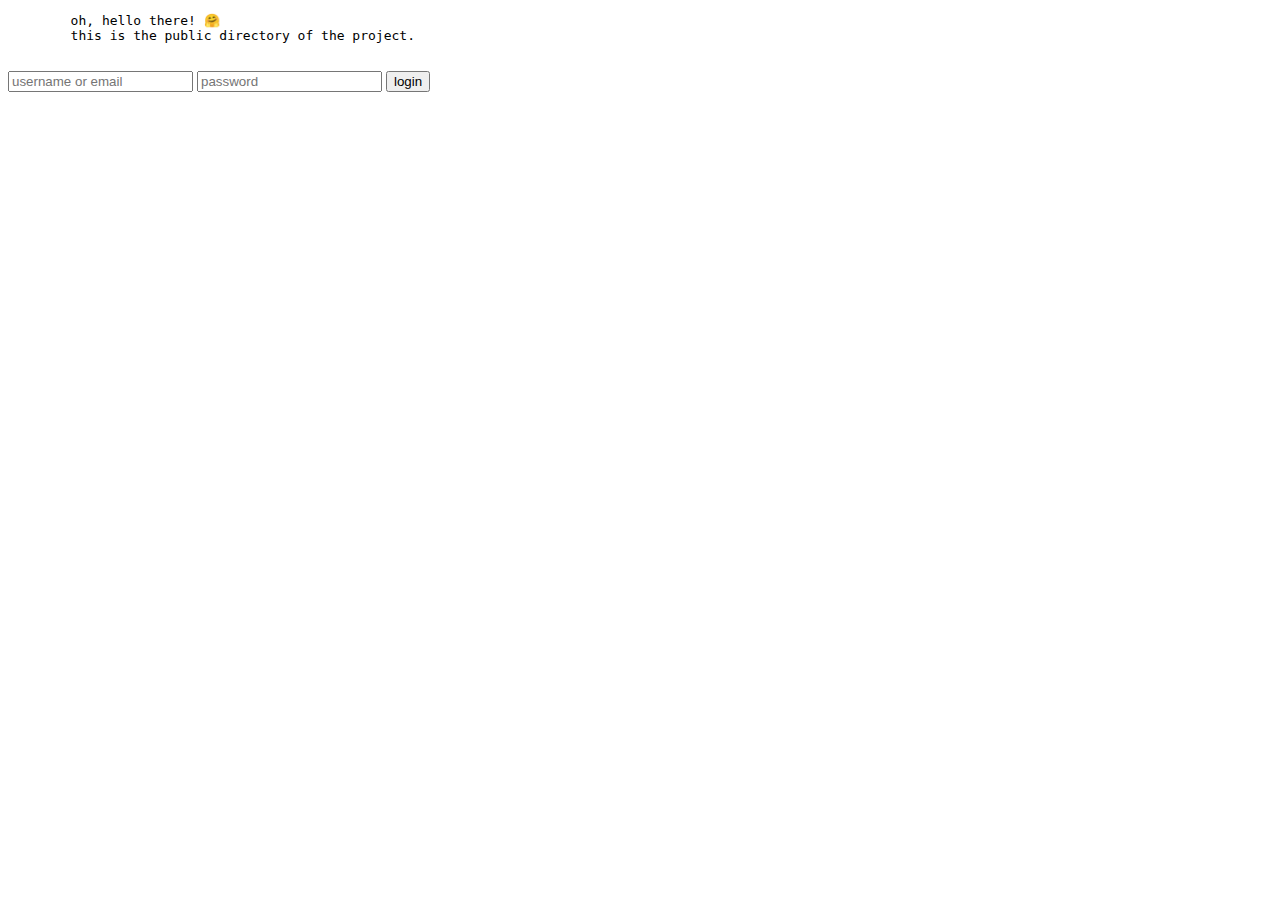
==== pb_public/index.html @ d9eabafe "login test" ====
<!DOCTYPE html>
<html lang="en">

<head>
    <meta charset="UTF-8">
    <meta name="viewport" content="width=device-width, initial-scale=1.0">
    <title>jst.dev</title>
</head>

<body>
    <pre>
        oh, hello there! 🤗
        this is the public directory of the project.
    </pre>
    <form action="/api/collections/users/auth-with-password" method="POST">
        <input type="text" name="identity" placeholder="username or email">
        <input type="password" name="password" placeholder="password">
        <button type="submit">login</button>
    </form>
</body>

</html>
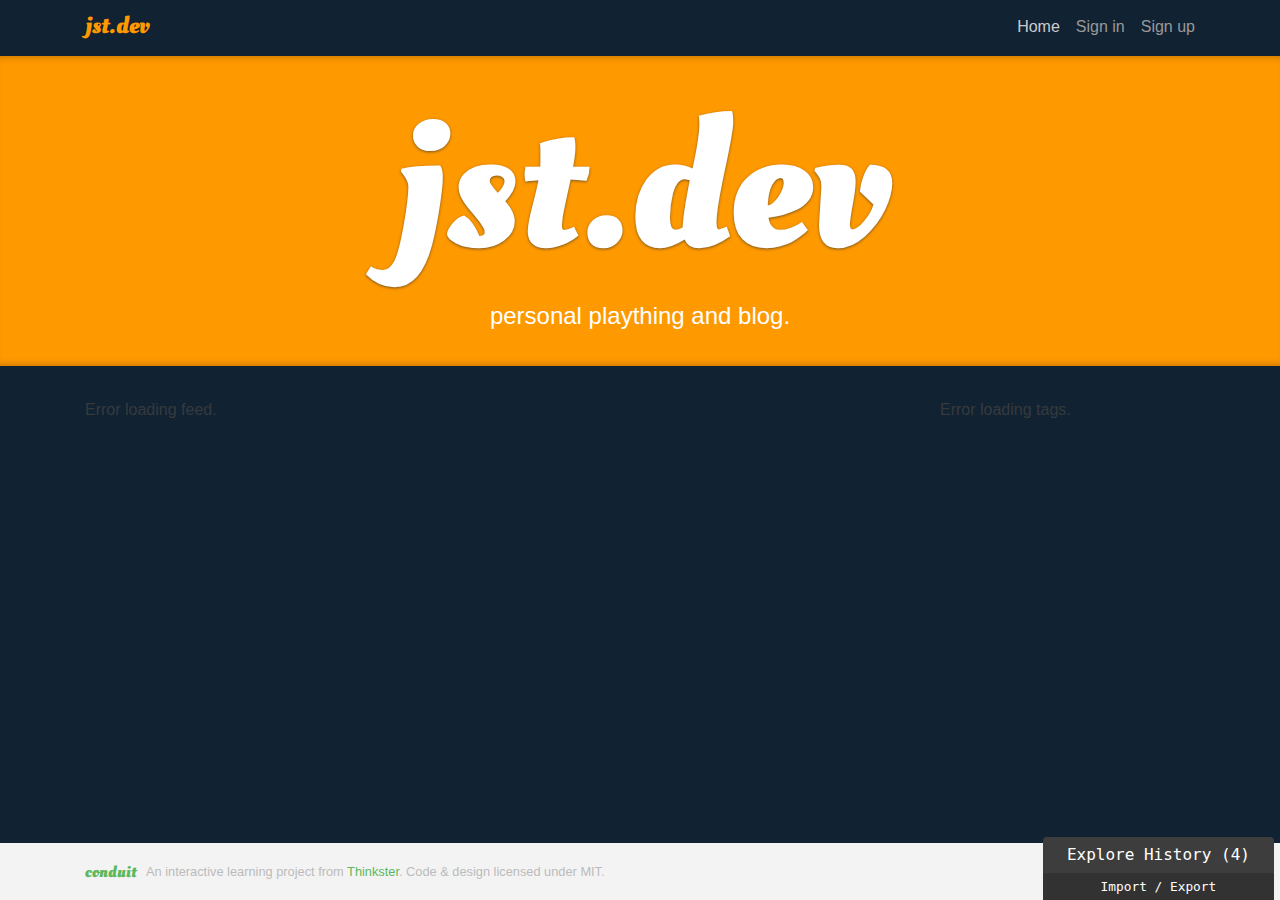
==== commit 680a3f3f: "rework" ====
--- a/pb_public/index.html
+++ b/pb_public/index.html
@@ -1,22 +1,45 @@
 <!DOCTYPE html>
-<html lang="en">
+<html>
+  <head>
+    <meta charset="utf-8">
+    <title>Conduit</title>
 
-<head>
-    <meta charset="UTF-8">
-    <meta name="viewport" content="width=device-width, initial-scale=1.0">
-    <title>jst.dev</title>
-</head>
+    <!-- Import Ionicon icons & Google Fonts our Bootstrap theme relies on -->
+    <link href="//code.ionicframework.com/ionicons/2.0.1/css/ionicons.min.css" rel="stylesheet" type="text/css">
 
-<body>
-    <pre>
-        oh, hello there! 🤗
-        this is the public directory of the project.
-    </pre>
-    <form action="/api/collections/users/auth-with-password" method="POST">
-        <input type="text" name="identity" placeholder="username or email">
-        <input type="password" name="password" placeholder="password">
-        <button type="submit">login</button>
-    </form>
-</body>
+    <!-- GOOGLE FONT -->
+    <link rel="preconnect" href="https://fonts.googleapis.com">
+    <link rel="preconnect" href="https://fonts.gstatic.com" crossorigin>
+    <link href="https://fonts.googleapis.com/css2?family=Oleo+Script:wght@700&display=swap" rel="stylesheet">
 
-</html>+    <link rel="stylesheet" href="assets/main.css">
+
+    <script src="elm.js"></script>
+  </head>
+  <body>
+    <script>
+      var storageKey = "store";
+      var flags = localStorage.getItem(storageKey);
+      var app = Elm.Main.init({flags: flags});
+
+      app.ports.storeCache.subscribe(function(val) {
+
+        if (val === null) {
+          localStorage.removeItem(storageKey);
+        } else {
+          localStorage.setItem(storageKey, JSON.stringify(val));
+        }
+
+        // Report that the new session was stored successfully.
+        setTimeout(function() { app.ports.onStoreChange.send(val); }, 0);
+      });
+
+      // Whenever localStorage changes in another tab, report it if necessary.
+      window.addEventListener("storage", function(event) {
+        if (event.storageArea === localStorage && event.key === storageKey) {
+          app.ports.onStoreChange.send(event.newValue);
+        }
+      }, false);
+    </script>
+  </body>
+</html>
--- a/pb_public/assets/main.css
+++ b/pb_public/assets/main.css
@@ -0,0 +1,7659 @@
+:root {
+    --clr-accent-1: #f90;
+    --clr-background-1: #123;
+
+    --clr-txt: #ccc;
+    --clr-txt-muted: #999;
+    --clr-link: #960;
+}
+
+.logo-font {
+    font-family: "Oleo Script", system-ui;
+    font-weight: 700;
+    font-style: normal;
+}
+
+html {
+    position: relative;
+    min-height: 100vh;
+    padding-bottom: 100px
+}
+
+/*!* Bootstrap v4.0.0-alpha.2 (http://getbootstrap.com)
+* Copyright 2011-2016 Twitter, Inc.
+* Licensed under MIT (https://github.com/twbs/bootstrap/blob/master/LICENSE)*/
+/*!normalize.css commit fe56763 | MIT License | github.com/necolas/normalize.css*/
+html {
+    font-family: sans-serif;
+    -ms-text-size-adjust: 100%;
+    -webkit-text-size-adjust: 100%
+}
+
+body {
+    margin: 0
+}
+
+article,
+aside,
+details,
+figcaption,
+figure,
+footer,
+header,
+main,
+menu,
+nav,
+section,
+summary {
+    display: block
+}
+
+audio,
+canvas,
+progress,
+video {
+    display: inline-block;
+    vertical-align: baseline
+}
+
+audio:not([controls]) {
+    display: none;
+    height: 0
+}
+
+[hidden],
+template {
+    display: none
+}
+
+a {
+    background-color: transparent
+}
+
+a:active {
+    outline: 0
+}
+
+a:hover {
+    outline: 0
+}
+
+abbr[title] {
+    border-bottom: 1px dotted
+}
+
+b,
+strong {
+    font-weight: 700
+}
+
+dfn {
+    font-style: italic
+}
+
+h1 {
+    font-size: 2em;
+    margin: .67em 0
+}
+
+mark {
+    background: #ff0;
+    color: #000
+}
+
+small {
+    font-size: 80%
+}
+
+sub,
+sup {
+    font-size: 75%;
+    line-height: 0;
+    position: relative;
+    vertical-align: baseline
+}
+
+sup {
+    top: -.5em
+}
+
+sub {
+    bottom: -.25em
+}
+
+img {
+    border: 0
+}
+
+svg:not(:root) {
+    overflow: hidden
+}
+
+figure {
+    margin: 1em 40px
+}
+
+hr {
+    box-sizing: content-box;
+    height: 0
+}
+
+pre {
+    overflow: auto
+}
+
+code,
+kbd,
+pre,
+samp {
+    font-family: monospace, monospace;
+    font-size: 1em
+}
+
+button,
+input,
+optgroup,
+select,
+textarea {
+    color: inherit;
+    font: inherit;
+    margin: 0
+}
+
+button {
+    overflow: visible
+}
+
+button,
+select {
+    text-transform: none
+}
+
+button,
+html input[type=button],
+input[type=reset],
+input[type=submit] {
+    -webkit-appearance: button;
+    cursor: pointer
+}
+
+button[disabled],
+html input[disabled] {
+    cursor: default
+}
+
+button::-moz-focus-inner,
+input::-moz-focus-inner {
+    border: 0;
+    padding: 0
+}
+
+input {
+    line-height: normal
+}
+
+input[type=checkbox],
+input[type=radio] {
+    box-sizing: border-box;
+    padding: 0
+}
+
+input[type=number]::-webkit-inner-spin-button,
+input[type=number]::-webkit-outer-spin-button {
+    height: auto
+}
+
+input[type=search] {
+    -webkit-appearance: textfield
+}
+
+input[type=search]::-webkit-search-cancel-button,
+input[type=search]::-webkit-search-decoration {
+    -webkit-appearance: none
+}
+
+fieldset {
+    border: 1px solid silver;
+    margin: 0 2px;
+    padding: .35em .625em .75em
+}
+
+legend {
+    border: 0;
+    padding: 0
+}
+
+textarea {
+    overflow: auto
+}
+
+optgroup {
+    font-weight: 700
+}
+
+table {
+    border-collapse: collapse;
+    border-spacing: 0
+}
+
+td,
+th {
+    padding: 0
+}
+
+@media print {
+
+    *,
+    *::before,
+    *::after,
+    *::first-letter,
+    *::first-line {
+        text-shadow: none !important;
+        box-shadow: none !important
+    }
+
+    a,
+    a:visited {
+        text-decoration: underline
+    }
+
+    abbr[title]::after {
+        content: " (" attr(title) ")"
+    }
+
+    pre,
+    blockquote {
+        border: 1px solid #999;
+        page-break-inside: avoid
+    }
+
+    thead {
+        display: table-header-group
+    }
+
+    tr,
+    img {
+        page-break-inside: avoid
+    }
+
+    p,
+    h2,
+    h3 {
+        orphans: 3;
+        widows: 3
+    }
+
+    h2,
+    h3 {
+        page-break-after: avoid
+    }
+
+    .navbar {
+        display: none
+    }
+
+    .btn>.caret,
+    .dropup>.btn>.caret {
+        border-top-color: #000 !important
+    }
+
+    .tag {
+        border: 1px solid #000
+    }
+
+    .table {
+        border-collapse: collapse !important
+    }
+
+    .table td,
+    .table th {
+        background-color: #fff !important
+    }
+
+    .table-bordered th,
+    .table-bordered td {
+        border: 1px solid #ddd !important
+    }
+}
+
+html {
+    box-sizing: border-box
+}
+
+*,
+*::before,
+*::after {
+    box-sizing: inherit
+}
+
+@-ms-viewport {
+    width: device-width;
+}
+
+html {
+    font-size: 16px;
+    -ms-overflow-style: scrollbar;
+    -webkit-tap-highlight-color: transparent
+}
+
+body {
+    font-family: source sans pro, sans-serif;
+    font-size: 1rem;
+    line-height: 1.5;
+    color: #373a3c;
+    background-color: var(--clr-background-1);
+}
+
+[tabindex="-1"]:focus {
+    outline: none !important
+}
+
+h1,
+h2,
+h3,
+h4,
+h5,
+h6 {
+    margin-top: 0;
+    margin-bottom: .5rem
+}
+
+p {
+    margin-top: 0;
+    margin-bottom: 1rem
+}
+
+abbr[title],
+abbr[data-original-title] {
+    cursor: help;
+    border-bottom: 1px dotted #818a91
+}
+
+address {
+    margin-bottom: 1rem;
+    font-style: normal;
+    line-height: inherit
+}
+
+ol,
+ul,
+dl {
+    margin-top: 0;
+    margin-bottom: 1rem
+}
+
+ol ol,
+ul ul,
+ol ul,
+ul ol {
+    margin-bottom: 0
+}
+
+dt {
+    font-weight: 700
+}
+
+dd {
+    margin-bottom: .5rem;
+    margin-left: 0
+}
+
+blockquote {
+    margin: 0 0 1rem
+}
+
+a {
+    color: #5cb85c;
+    text-decoration: none
+}
+
+a:focus,
+a:hover {
+    color: var(--clr-link);
+    text-decoration: underline
+}
+
+a:focus {
+    outline: thin dotted;
+    outline: 5px auto -webkit-focus-ring-color;
+    outline-offset: -2px
+}
+
+a:not([href]) {
+    color: inherit;
+    text-decoration: none
+}
+
+a:not([href]):focus,
+a:not([href]):hover {
+    color: inherit;
+    text-decoration: none
+}
+
+a:not([href]):focus {
+    outline: none
+}
+
+pre {
+    margin-top: 0;
+    margin-bottom: 1rem
+}
+
+figure {
+    margin: 0 0 1rem
+}
+
+img {
+    vertical-align: middle
+}
+
+[role=button] {
+    cursor: pointer
+}
+
+a,
+area,
+button,
+[role=button],
+input,
+label,
+select,
+summary,
+textarea {
+    touch-action: manipulation
+}
+
+table {
+    background-color: transparent
+}
+
+caption {
+    padding-top: .75rem;
+    padding-bottom: .75rem;
+    color: #818a91;
+    text-align: left;
+    caption-side: bottom
+}
+
+th {
+    text-align: left
+}
+
+label {
+    display: inline-block;
+    margin-bottom: .5rem
+}
+
+button:focus {
+    outline: 1px dotted;
+    outline: 5px auto -webkit-focus-ring-color
+}
+
+input,
+button,
+select,
+textarea {
+    margin: 0;
+    line-height: inherit;
+    border-radius: 0
+}
+
+textarea {
+    resize: vertical
+}
+
+fieldset {
+    min-width: 0;
+    padding: 0;
+    margin: 0;
+    border: 0
+}
+
+legend {
+    display: block;
+    width: 100%;
+    padding: 0;
+    margin-bottom: .5rem;
+    font-size: 1.5rem;
+    line-height: inherit
+}
+
+input[type=search] {
+    -webkit-appearance: none
+}
+
+output {
+    display: inline-block
+}
+
+[hidden] {
+    display: none !important
+}
+
+h1,
+h2,
+h3,
+h4,
+h5,
+h6,
+.h1,
+.h2,
+.h3,
+.h4,
+.h5,
+.h6 {
+    margin-bottom: .5rem;
+    font-family: inherit;
+    font-weight: 500;
+    line-height: 1.1;
+    color: inherit
+}
+
+h1,
+.h1 {
+    font-size: 2.5rem
+}
+
+h2,
+.h2 {
+    font-size: 2rem
+}
+
+h3,
+.h3 {
+    font-size: 1.75rem
+}
+
+h4,
+.h4 {
+    font-size: 1.5rem
+}
+
+h5,
+.h5 {
+    font-size: 1.25rem
+}
+
+h6,
+.h6 {
+    font-size: 1rem
+}
+
+.lead {
+    font-size: 1.25rem;
+    font-weight: 300
+}
+
+.display-1 {
+    font-size: 6rem;
+    font-weight: 300
+}
+
+.display-2 {
+    font-size: 5.5rem;
+    font-weight: 300
+}
+
+.display-3 {
+    font-size: 4.5rem;
+    font-weight: 300
+}
+
+.display-4 {
+    font-size: 3.5rem;
+    font-weight: 300
+}
+
+hr {
+    margin-top: 1rem;
+    margin-bottom: 1rem;
+    border: 0;
+    border-top: 1px solid rgba(0, 0, 0, .1)
+}
+
+small,
+.small {
+    font-size: 80%;
+    font-weight: 400
+}
+
+mark,
+.mark {
+    padding: .2em;
+    background-color: #fcf8e3
+}
+
+.list-unstyled {
+    padding-left: 0;
+    list-style: none
+}
+
+.list-inline {
+    padding-left: 0;
+    list-style: none
+}
+
+.list-inline-item {
+    display: inline-block
+}
+
+.list-inline-item:not(:last-child) {
+    margin-right: 5px
+}
+
+.initialism {
+    font-size: 90%;
+    text-transform: uppercase
+}
+
+.blockquote {
+    padding: .5rem 1rem;
+    margin-bottom: 1rem;
+    font-size: 1.25rem;
+    border-left: .25rem solid #eceeef
+}
+
+.blockquote-footer {
+    display: block;
+    font-size: 80%;
+    color: #818a91
+}
+
+.blockquote-footer::before {
+    content: "\2014 \00A0"
+}
+
+.blockquote-reverse {
+    padding-right: 1rem;
+    padding-left: 0;
+    text-align: right;
+    border-right: .25rem solid #eceeef;
+    border-left: 0
+}
+
+.blockquote-reverse .blockquote-footer::before {
+    content: ""
+}
+
+.blockquote-reverse .blockquote-footer::after {
+    content: "\00A0 \2014"
+}
+
+.img-fluid,
+.carousel-inner>.carousel-item>img,
+.carousel-inner>.carousel-item>a>img {
+    display: block;
+    max-width: 100%;
+    height: auto
+}
+
+.img-rounded {
+    border-radius: .3rem
+}
+
+.img-thumbnail {
+    padding: .25rem;
+    background-color: #fff;
+    border: 1px solid #ddd;
+    border-radius: .25rem;
+    transition: all .2s ease-in-out;
+    display: inline-block;
+    max-width: 100%;
+    height: auto
+}
+
+.img-circle {
+    border-radius: 50%
+}
+
+.figure {
+    display: inline-block
+}
+
+.figure-img {
+    margin-bottom: .5rem;
+    line-height: 1
+}
+
+.figure-caption {
+    font-size: 90%;
+    color: #818a91
+}
+
+code,
+kbd,
+pre,
+samp {
+    font-family: Menlo, Monaco, Consolas, liberation mono, courier new, monospace
+}
+
+code {
+    padding: .2rem .4rem;
+    font-size: 90%;
+    color: #bd4147;
+    background-color: #f7f7f9;
+    border-radius: .25rem
+}
+
+kbd {
+    padding: .2rem .4rem;
+    font-size: 90%;
+    color: #fff;
+    background-color: #333;
+    border-radius: .2rem
+}
+
+kbd kbd {
+    padding: 0;
+    font-size: 100%;
+    font-weight: 700
+}
+
+pre {
+    display: block;
+    margin-top: 0;
+    margin-bottom: 1rem;
+    font-size: 90%;
+    color: #373a3c
+}
+
+pre code {
+    padding: 0;
+    font-size: inherit;
+    color: inherit;
+    background-color: transparent;
+    border-radius: 0
+}
+
+.pre-scrollable {
+    max-height: 340px;
+    overflow-y: scroll
+}
+
+.container {
+    margin-left: auto;
+    margin-right: auto;
+    padding-left: 15px;
+    padding-right: 15px
+}
+
+@media(min-width:544px) {
+    .container {
+        max-width: 576px
+    }
+}
+
+@media(min-width:768px) {
+    .container {
+        max-width: 720px
+    }
+}
+
+@media(min-width:992px) {
+    .container {
+        max-width: 940px
+    }
+}
+
+@media(min-width:1200px) {
+    .container {
+        max-width: 1140px
+    }
+}
+
+.container-fluid {
+    margin-left: auto;
+    margin-right: auto;
+    padding-left: 15px;
+    padding-right: 15px
+}
+
+.row {
+    display: flex;
+    flex-wrap: wrap;
+    margin-left: -15px;
+    margin-right: -15px
+}
+
+.col-xs {
+    position: relative;
+    flex-basis: 0;
+    flex-grow: 1;
+    max-width: 100%;
+    min-height: 1px;
+    padding-right: 15px;
+    padding-left: 15px
+}
+
+.col-xs-1 {
+    position: relative;
+    min-height: 1px;
+    padding-right: 15px;
+    padding-left: 15px;
+    flex: 0 0 8.33333%;
+    max-width: 8.33333%
+}
+
+.col-xs-2 {
+    position: relative;
+    min-height: 1px;
+    padding-right: 15px;
+    padding-left: 15px;
+    flex: 0 0 16.66667%;
+    max-width: 16.66667%
+}
+
+.col-xs-3 {
+    position: relative;
+    min-height: 1px;
+    padding-right: 15px;
+    padding-left: 15px;
+    flex: 0 0 25%;
+    max-width: 25%
+}
+
+.col-xs-4 {
+    position: relative;
+    min-height: 1px;
+    padding-right: 15px;
+    padding-left: 15px;
+    flex: 0 0 33.33333%;
+    max-width: 33.33333%
+}
+
+.col-xs-5 {
+    position: relative;
+    min-height: 1px;
+    padding-right: 15px;
+    padding-left: 15px;
+    flex: 0 0 41.66667%;
+    max-width: 41.66667%
+}
+
+.col-xs-6 {
+    position: relative;
+    min-height: 1px;
+    padding-right: 15px;
+    padding-left: 15px;
+    flex: 0 0 50%;
+    max-width: 50%
+}
+
+.col-xs-7 {
+    position: relative;
+    min-height: 1px;
+    padding-right: 15px;
+    padding-left: 15px;
+    flex: 0 0 58.33333%;
+    max-width: 58.33333%
+}
+
+.col-xs-8 {
+    position: relative;
+    min-height: 1px;
+    padding-right: 15px;
+    padding-left: 15px;
+    flex: 0 0 66.66667%;
+    max-width: 66.66667%
+}
+
+.col-xs-9 {
+    position: relative;
+    min-height: 1px;
+    padding-right: 15px;
+    padding-left: 15px;
+    flex: 0 0 75%;
+    max-width: 75%
+}
+
+.col-xs-10 {
+    position: relative;
+    min-height: 1px;
+    padding-right: 15px;
+    padding-left: 15px;
+    flex: 0 0 83.33333%;
+    max-width: 83.33333%
+}
+
+.col-xs-11 {
+    position: relative;
+    min-height: 1px;
+    padding-right: 15px;
+    padding-left: 15px;
+    flex: 0 0 91.66667%;
+    max-width: 91.66667%
+}
+
+.col-xs-12 {
+    position: relative;
+    min-height: 1px;
+    padding-right: 15px;
+    padding-left: 15px;
+    flex: 0 0 100%;
+    max-width: 100%
+}
+
+.pull-xs-0 {
+    right: auto
+}
+
+.pull-xs-1 {
+    right: 8.33333%
+}
+
+.pull-xs-2 {
+    right: 16.66667%
+}
+
+.pull-xs-3 {
+    right: 25%
+}
+
+.pull-xs-4 {
+    right: 33.33333%
+}
+
+.pull-xs-5 {
+    right: 41.66667%
+}
+
+.pull-xs-6 {
+    right: 50%
+}
+
+.pull-xs-7 {
+    right: 58.33333%
+}
+
+.pull-xs-8 {
+    right: 66.66667%
+}
+
+.pull-xs-9 {
+    right: 75%
+}
+
+.pull-xs-10 {
+    right: 83.33333%
+}
+
+.pull-xs-11 {
+    right: 91.66667%
+}
+
+.pull-xs-12 {
+    right: 100%
+}
+
+.push-xs-0 {
+    left: auto
+}
+
+.push-xs-1 {
+    left: 8.33333%
+}
+
+.push-xs-2 {
+    left: 16.66667%
+}
+
+.push-xs-3 {
+    left: 25%
+}
+
+.push-xs-4 {
+    left: 33.33333%
+}
+
+.push-xs-5 {
+    left: 41.66667%
+}
+
+.push-xs-6 {
+    left: 50%
+}
+
+.push-xs-7 {
+    left: 58.33333%
+}
+
+.push-xs-8 {
+    left: 66.66667%
+}
+
+.push-xs-9 {
+    left: 75%
+}
+
+.push-xs-10 {
+    left: 83.33333%
+}
+
+.push-xs-11 {
+    left: 91.66667%
+}
+
+.push-xs-12 {
+    left: 100%
+}
+
+.offset-xs-1 {
+    margin-left: 8.33333%
+}
+
+.offset-xs-2 {
+    margin-left: 16.66667%
+}
+
+.offset-xs-3 {
+    margin-left: 25%
+}
+
+.offset-xs-4 {
+    margin-left: 33.33333%
+}
+
+.offset-xs-5 {
+    margin-left: 41.66667%
+}
+
+.offset-xs-6 {
+    margin-left: 50%
+}
+
+.offset-xs-7 {
+    margin-left: 58.33333%
+}
+
+.offset-xs-8 {
+    margin-left: 66.66667%
+}
+
+.offset-xs-9 {
+    margin-left: 75%
+}
+
+.offset-xs-10 {
+    margin-left: 83.33333%
+}
+
+.offset-xs-11 {
+    margin-left: 91.66667%
+}
+
+@media(min-width:544px) {
+    .col-sm {
+        position: relative;
+        flex-basis: 0;
+        flex-grow: 1;
+        max-width: 100%;
+        min-height: 1px;
+        padding-right: 15px;
+        padding-left: 15px
+    }
+
+    .col-sm-1 {
+        position: relative;
+        min-height: 1px;
+        padding-right: 15px;
+        padding-left: 15px;
+        flex: 0 0 8.33333%;
+        max-width: 8.33333%
+    }
+
+    .col-sm-2 {
+        position: relative;
+        min-height: 1px;
+        padding-right: 15px;
+        padding-left: 15px;
+        flex: 0 0 16.66667%;
+        max-width: 16.66667%
+    }
+
+    .col-sm-3 {
+        position: relative;
+        min-height: 1px;
+        padding-right: 15px;
+        padding-left: 15px;
+        flex: 0 0 25%;
+        max-width: 25%
+    }
+
+    .col-sm-4 {
+        position: relative;
+        min-height: 1px;
+        padding-right: 15px;
+        padding-left: 15px;
+        flex: 0 0 33.33333%;
+        max-width: 33.33333%
+    }
+
+    .col-sm-5 {
+        position: relative;
+        min-height: 1px;
+        padding-right: 15px;
+        padding-left: 15px;
+        flex: 0 0 41.66667%;
+        max-width: 41.66667%
+    }
+
+    .col-sm-6 {
+        position: relative;
+        min-height: 1px;
+        padding-right: 15px;
+        padding-left: 15px;
+        flex: 0 0 50%;
+        max-width: 50%
+    }
+
+    .col-sm-7 {
+        position: relative;
+        min-height: 1px;
+        padding-right: 15px;
+        padding-left: 15px;
+        flex: 0 0 58.33333%;
+        max-width: 58.33333%
+    }
+
+    .col-sm-8 {
+        position: relative;
+        min-height: 1px;
+        padding-right: 15px;
+        padding-left: 15px;
+        flex: 0 0 66.66667%;
+        max-width: 66.66667%
+    }
+
+    .col-sm-9 {
+        position: relative;
+        min-height: 1px;
+        padding-right: 15px;
+        padding-left: 15px;
+        flex: 0 0 75%;
+        max-width: 75%
+    }
+
+    .col-sm-10 {
+        position: relative;
+        min-height: 1px;
+        padding-right: 15px;
+        padding-left: 15px;
+        flex: 0 0 83.33333%;
+        max-width: 83.33333%
+    }
+
+    .col-sm-11 {
+        position: relative;
+        min-height: 1px;
+        padding-right: 15px;
+        padding-left: 15px;
+        flex: 0 0 91.66667%;
+        max-width: 91.66667%
+    }
+
+    .col-sm-12 {
+        position: relative;
+        min-height: 1px;
+        padding-right: 15px;
+        padding-left: 15px;
+        flex: 0 0 100%;
+        max-width: 100%
+    }
+
+    .pull-sm-0 {
+        right: auto
+    }
+
+    .pull-sm-1 {
+        right: 8.33333%
+    }
+
+    .pull-sm-2 {
+        right: 16.66667%
+    }
+
+    .pull-sm-3 {
+        right: 25%
+    }
+
+    .pull-sm-4 {
+        right: 33.33333%
+    }
+
+    .pull-sm-5 {
+        right: 41.66667%
+    }
+
+    .pull-sm-6 {
+        right: 50%
+    }
+
+    .pull-sm-7 {
+        right: 58.33333%
+    }
+
+    .pull-sm-8 {
+        right: 66.66667%
+    }
+
+    .pull-sm-9 {
+        right: 75%
+    }
+
+    .pull-sm-10 {
+        right: 83.33333%
+    }
+
+    .pull-sm-11 {
+        right: 91.66667%
+    }
+
+    .pull-sm-12 {
+        right: 100%
+    }
+
+    .push-sm-0 {
+        left: auto
+    }
+
+    .push-sm-1 {
+        left: 8.33333%
+    }
+
+    .push-sm-2 {
+        left: 16.66667%
+    }
+
+    .push-sm-3 {
+        left: 25%
+    }
+
+    .push-sm-4 {
+        left: 33.33333%
+    }
+
+    .push-sm-5 {
+        left: 41.66667%
+    }
+
+    .push-sm-6 {
+        left: 50%
+    }
+
+    .push-sm-7 {
+        left: 58.33333%
+    }
+
+    .push-sm-8 {
+        left: 66.66667%
+    }
+
+    .push-sm-9 {
+        left: 75%
+    }
+
+    .push-sm-10 {
+        left: 83.33333%
+    }
+
+    .push-sm-11 {
+        left: 91.66667%
+    }
+
+    .push-sm-12 {
+        left: 100%
+    }
+
+    .offset-sm-0 {
+        margin-left: 0%
+    }
+
+    .offset-sm-1 {
+        margin-left: 8.33333%
+    }
+
+    .offset-sm-2 {
+        margin-left: 16.66667%
+    }
+
+    .offset-sm-3 {
+        margin-left: 25%
+    }
+
+    .offset-sm-4 {
+        margin-left: 33.33333%
+    }
+
+    .offset-sm-5 {
+        margin-left: 41.66667%
+    }
+
+    .offset-sm-6 {
+        margin-left: 50%
+    }
+
+    .offset-sm-7 {
+        margin-left: 58.33333%
+    }
+
+    .offset-sm-8 {
+        margin-left: 66.66667%
+    }
+
+    .offset-sm-9 {
+        margin-left: 75%
+    }
+
+    .offset-sm-10 {
+        margin-left: 83.33333%
+    }
+
+    .offset-sm-11 {
+        margin-left: 91.66667%
+    }
+}
+
+@media(min-width:768px) {
+    .col-md {
+        position: relative;
+        flex-basis: 0;
+        flex-grow: 1;
+        max-width: 100%;
+        min-height: 1px;
+        padding-right: 15px;
+        padding-left: 15px
+    }
+
+    .col-md-1 {
+        position: relative;
+        min-height: 1px;
+        padding-right: 15px;
+        padding-left: 15px;
+        flex: 0 0 8.33333%;
+        max-width: 8.33333%
+    }
+
+    .col-md-2 {
+        position: relative;
+        min-height: 1px;
+        padding-right: 15px;
+        padding-left: 15px;
+        flex: 0 0 16.66667%;
+        max-width: 16.66667%
+    }
+
+    .col-md-3 {
+        position: relative;
+        min-height: 1px;
+        padding-right: 15px;
+        padding-left: 15px;
+        flex: 0 0 25%;
+        max-width: 25%
+    }
+
+    .col-md-4 {
+        position: relative;
+        min-height: 1px;
+        padding-right: 15px;
+        padding-left: 15px;
+        flex: 0 0 33.33333%;
+        max-width: 33.33333%
+    }
+
+    .col-md-5 {
+        position: relative;
+        min-height: 1px;
+        padding-right: 15px;
+        padding-left: 15px;
+        flex: 0 0 41.66667%;
+        max-width: 41.66667%
+    }
+
+    .col-md-6 {
+        position: relative;
+        min-height: 1px;
+        padding-right: 15px;
+        padding-left: 15px;
+        flex: 0 0 50%;
+        max-width: 50%
+    }
+
+    .col-md-7 {
+        position: relative;
+        min-height: 1px;
+        padding-right: 15px;
+        padding-left: 15px;
+        flex: 0 0 58.33333%;
+        max-width: 58.33333%
+    }
+
+    .col-md-8 {
+        position: relative;
+        min-height: 1px;
+        padding-right: 15px;
+        padding-left: 15px;
+        flex: 0 0 66.66667%;
+        max-width: 66.66667%
+    }
+
+    .col-md-9 {
+        position: relative;
+        min-height: 1px;
+        padding-right: 15px;
+        padding-left: 15px;
+        flex: 0 0 75%;
+        max-width: 75%
+    }
+
+    .col-md-10 {
+        position: relative;
+        min-height: 1px;
+        padding-right: 15px;
+        padding-left: 15px;
+        flex: 0 0 83.33333%;
+        max-width: 83.33333%
+    }
+
+    .col-md-11 {
+        position: relative;
+        min-height: 1px;
+        padding-right: 15px;
+        padding-left: 15px;
+        flex: 0 0 91.66667%;
+        max-width: 91.66667%
+    }
+
+    .col-md-12 {
+        position: relative;
+        min-height: 1px;
+        padding-right: 15px;
+        padding-left: 15px;
+        flex: 0 0 100%;
+        max-width: 100%
+    }
+
+    .pull-md-0 {
+        right: auto
+    }
+
+    .pull-md-1 {
+        right: 8.33333%
+    }
+
+    .pull-md-2 {
+        right: 16.66667%
+    }
+
+    .pull-md-3 {
+        right: 25%
+    }
+
+    .pull-md-4 {
+        right: 33.33333%
+    }
+
+    .pull-md-5 {
+        right: 41.66667%
+    }
+
+    .pull-md-6 {
+        right: 50%
+    }
+
+    .pull-md-7 {
+        right: 58.33333%
+    }
+
+    .pull-md-8 {
+        right: 66.66667%
+    }
+
+    .pull-md-9 {
+        right: 75%
+    }
+
+    .pull-md-10 {
+        right: 83.33333%
+    }
+
+    .pull-md-11 {
+        right: 91.66667%
+    }
+
+    .pull-md-12 {
+        right: 100%
+    }
+
+    .push-md-0 {
+        left: auto
+    }
+
+    .push-md-1 {
+        left: 8.33333%
+    }
+
+    .push-md-2 {
+        left: 16.66667%
+    }
+
+    .push-md-3 {
+        left: 25%
+    }
+
+    .push-md-4 {
+        left: 33.33333%
+    }
+
+    .push-md-5 {
+        left: 41.66667%
+    }
+
+    .push-md-6 {
+        left: 50%
+    }
+
+    .push-md-7 {
+        left: 58.33333%
+    }
+
+    .push-md-8 {
+        left: 66.66667%
+    }
+
+    .push-md-9 {
+        left: 75%
+    }
+
+    .push-md-10 {
+        left: 83.33333%
+    }
+
+    .push-md-11 {
+        left: 91.66667%
+    }
+
+    .push-md-12 {
+        left: 100%
+    }
+
+    .offset-md-0 {
+        margin-left: 0%
+    }
+
+    .offset-md-1 {
+        margin-left: 8.33333%
+    }
+
+    .offset-md-2 {
+        margin-left: 16.66667%
+    }
+
+    .offset-md-3 {
+        margin-left: 25%
+    }
+
+    .offset-md-4 {
+        margin-left: 33.33333%
+    }
+
+    .offset-md-5 {
+        margin-left: 41.66667%
+    }
+
+    .offset-md-6 {
+        margin-left: 50%
+    }
+
+    .offset-md-7 {
+        margin-left: 58.33333%
+    }
+
+    .offset-md-8 {
+        margin-left: 66.66667%
+    }
+
+    .offset-md-9 {
+        margin-left: 75%
+    }
+
+    .offset-md-10 {
+        margin-left: 83.33333%
+    }
+
+    .offset-md-11 {
+        margin-left: 91.66667%
+    }
+}
+
+@media(min-width:992px) {
+    .col-lg {
+        position: relative;
+        flex-basis: 0;
+        flex-grow: 1;
+        max-width: 100%;
+        min-height: 1px;
+        padding-right: 15px;
+        padding-left: 15px
+    }
+
+    .col-lg-1 {
+        position: relative;
+        min-height: 1px;
+        padding-right: 15px;
+        padding-left: 15px;
+        flex: 0 0 8.33333%;
+        max-width: 8.33333%
+    }
+
+    .col-lg-2 {
+        position: relative;
+        min-height: 1px;
+        padding-right: 15px;
+        padding-left: 15px;
+        flex: 0 0 16.66667%;
+        max-width: 16.66667%
+    }
+
+    .col-lg-3 {
+        position: relative;
+        min-height: 1px;
+        padding-right: 15px;
+        padding-left: 15px;
+        flex: 0 0 25%;
+        max-width: 25%
+    }
+
+    .col-lg-4 {
+        position: relative;
+        min-height: 1px;
+        padding-right: 15px;
+        padding-left: 15px;
+        flex: 0 0 33.33333%;
+        max-width: 33.33333%
+    }
+
+    .col-lg-5 {
+        position: relative;
+        min-height: 1px;
+        padding-right: 15px;
+        padding-left: 15px;
+        flex: 0 0 41.66667%;
+        max-width: 41.66667%
+    }
+
+    .col-lg-6 {
+        position: relative;
+        min-height: 1px;
+        padding-right: 15px;
+        padding-left: 15px;
+        flex: 0 0 50%;
+        max-width: 50%
+    }
+
+    .col-lg-7 {
+        position: relative;
+        min-height: 1px;
+        padding-right: 15px;
+        padding-left: 15px;
+        flex: 0 0 58.33333%;
+        max-width: 58.33333%
+    }
+
+    .col-lg-8 {
+        position: relative;
+        min-height: 1px;
+        padding-right: 15px;
+        padding-left: 15px;
+        flex: 0 0 66.66667%;
+        max-width: 66.66667%
+    }
+
+    .col-lg-9 {
+        position: relative;
+        min-height: 1px;
+        padding-right: 15px;
+        padding-left: 15px;
+        flex: 0 0 75%;
+        max-width: 75%
+    }
+
+    .col-lg-10 {
+        position: relative;
+        min-height: 1px;
+        padding-right: 15px;
+        padding-left: 15px;
+        flex: 0 0 83.33333%;
+        max-width: 83.33333%
+    }
+
+    .col-lg-11 {
+        position: relative;
+        min-height: 1px;
+        padding-right: 15px;
+        padding-left: 15px;
+        flex: 0 0 91.66667%;
+        max-width: 91.66667%
+    }
+
+    .col-lg-12 {
+        position: relative;
+        min-height: 1px;
+        padding-right: 15px;
+        padding-left: 15px;
+        flex: 0 0 100%;
+        max-width: 100%
+    }
+
+    .pull-lg-0 {
+        right: auto
+    }
+
+    .pull-lg-1 {
+        right: 8.33333%
+    }
+
+    .pull-lg-2 {
+        right: 16.66667%
+    }
+
+    .pull-lg-3 {
+        right: 25%
+    }
+
+    .pull-lg-4 {
+        right: 33.33333%
+    }
+
+    .pull-lg-5 {
+        right: 41.66667%
+    }
+
+    .pull-lg-6 {
+        right: 50%
+    }
+
+    .pull-lg-7 {
+        right: 58.33333%
+    }
+
+    .pull-lg-8 {
+        right: 66.66667%
+    }
+
+    .pull-lg-9 {
+        right: 75%
+    }
+
+    .pull-lg-10 {
+        right: 83.33333%
+    }
+
+    .pull-lg-11 {
+        right: 91.66667%
+    }
+
+    .pull-lg-12 {
+        right: 100%
+    }
+
+    .push-lg-0 {
+        left: auto
+    }
+
+    .push-lg-1 {
+        left: 8.33333%
+    }
+
+    .push-lg-2 {
+        left: 16.66667%
+    }
+
+    .push-lg-3 {
+        left: 25%
+    }
+
+    .push-lg-4 {
+        left: 33.33333%
+    }
+
+    .push-lg-5 {
+        left: 41.66667%
+    }
+
+    .push-lg-6 {
+        left: 50%
+    }
+
+    .push-lg-7 {
+        left: 58.33333%
+    }
+
+    .push-lg-8 {
+        left: 66.66667%
+    }
+
+    .push-lg-9 {
+        left: 75%
+    }
+
+    .push-lg-10 {
+        left: 83.33333%
+    }
+
+    .push-lg-11 {
+        left: 91.66667%
+    }
+
+    .push-lg-12 {
+        left: 100%
+    }
+
+    .offset-lg-0 {
+        margin-left: 0%
+    }
+
+    .offset-lg-1 {
+        margin-left: 8.33333%
+    }
+
+    .offset-lg-2 {
+        margin-left: 16.66667%
+    }
+
+    .offset-lg-3 {
+        margin-left: 25%
+    }
+
+    .offset-lg-4 {
+        margin-left: 33.33333%
+    }
+
+    .offset-lg-5 {
+        margin-left: 41.66667%
+    }
+
+    .offset-lg-6 {
+        margin-left: 50%
+    }
+
+    .offset-lg-7 {
+        margin-left: 58.33333%
+    }
+
+    .offset-lg-8 {
+        margin-left: 66.66667%
+    }
+
+    .offset-lg-9 {
+        margin-left: 75%
+    }
+
+    .offset-lg-10 {
+        margin-left: 83.33333%
+    }
+
+    .offset-lg-11 {
+        margin-left: 91.66667%
+    }
+}
+
+@media(min-width:1200px) {
+    .col-xl {
+        position: relative;
+        flex-basis: 0;
+        flex-grow: 1;
+        max-width: 100%;
+        min-height: 1px;
+        padding-right: 15px;
+        padding-left: 15px
+    }
+
+    .col-xl-1 {
+        position: relative;
+        min-height: 1px;
+        padding-right: 15px;
+        padding-left: 15px;
+        flex: 0 0 8.33333%;
+        max-width: 8.33333%
+    }
+
+    .col-xl-2 {
+        position: relative;
+        min-height: 1px;
+        padding-right: 15px;
+        padding-left: 15px;
+        flex: 0 0 16.66667%;
+        max-width: 16.66667%
+    }
+
+    .col-xl-3 {
+        position: relative;
+        min-height: 1px;
+        padding-right: 15px;
+        padding-left: 15px;
+        flex: 0 0 25%;
+        max-width: 25%
+    }
+
+    .col-xl-4 {
+        position: relative;
+        min-height: 1px;
+        padding-right: 15px;
+        padding-left: 15px;
+        flex: 0 0 33.33333%;
+        max-width: 33.33333%
+    }
+
+    .col-xl-5 {
+        position: relative;
+        min-height: 1px;
+        padding-right: 15px;
+        padding-left: 15px;
+        flex: 0 0 41.66667%;
+        max-width: 41.66667%
+    }
+
+    .col-xl-6 {
+        position: relative;
+        min-height: 1px;
+        padding-right: 15px;
+        padding-left: 15px;
+        flex: 0 0 50%;
+        max-width: 50%
+    }
+
+    .col-xl-7 {
+        position: relative;
+        min-height: 1px;
+        padding-right: 15px;
+        padding-left: 15px;
+        flex: 0 0 58.33333%;
+        max-width: 58.33333%
+    }
+
+    .col-xl-8 {
+        position: relative;
+        min-height: 1px;
+        padding-right: 15px;
+        padding-left: 15px;
+        flex: 0 0 66.66667%;
+        max-width: 66.66667%
+    }
+
+    .col-xl-9 {
+        position: relative;
+        min-height: 1px;
+        padding-right: 15px;
+        padding-left: 15px;
+        flex: 0 0 75%;
+        max-width: 75%
+    }
+
+    .col-xl-10 {
+        position: relative;
+        min-height: 1px;
+        padding-right: 15px;
+        padding-left: 15px;
+        flex: 0 0 83.33333%;
+        max-width: 83.33333%
+    }
+
+    .col-xl-11 {
+        position: relative;
+        min-height: 1px;
+        padding-right: 15px;
+        padding-left: 15px;
+        flex: 0 0 91.66667%;
+        max-width: 91.66667%
+    }
+
+    .col-xl-12 {
+        position: relative;
+        min-height: 1px;
+        padding-right: 15px;
+        padding-left: 15px;
+        flex: 0 0 100%;
+        max-width: 100%
+    }
+
+    .pull-xl-0 {
+        right: auto
+    }
+
+    .pull-xl-1 {
+        right: 8.33333%
+    }
+
+    .pull-xl-2 {
+        right: 16.66667%
+    }
+
+    .pull-xl-3 {
+        right: 25%
+    }
+
+    .pull-xl-4 {
+        right: 33.33333%
+    }
+
+    .pull-xl-5 {
+        right: 41.66667%
+    }
+
+    .pull-xl-6 {
+        right: 50%
+    }
+
+    .pull-xl-7 {
+        right: 58.33333%
+    }
+
+    .pull-xl-8 {
+        right: 66.66667%
+    }
+
+    .pull-xl-9 {
+        right: 75%
+    }
+
+    .pull-xl-10 {
+        right: 83.33333%
+    }
+
+    .pull-xl-11 {
+        right: 91.66667%
+    }
+
+    .pull-xl-12 {
+        right: 100%
+    }
+
+    .push-xl-0 {
+        left: auto
+    }
+
+    .push-xl-1 {
+        left: 8.33333%
+    }
+
+    .push-xl-2 {
+        left: 16.66667%
+    }
+
+    .push-xl-3 {
+        left: 25%
+    }
+
+    .push-xl-4 {
+        left: 33.33333%
+    }
+
+    .push-xl-5 {
+        left: 41.66667%
+    }
+
+    .push-xl-6 {
+        left: 50%
+    }
+
+    .push-xl-7 {
+        left: 58.33333%
+    }
+
+    .push-xl-8 {
+        left: 66.66667%
+    }
+
+    .push-xl-9 {
+        left: 75%
+    }
+
+    .push-xl-10 {
+        left: 83.33333%
+    }
+
+    .push-xl-11 {
+        left: 91.66667%
+    }
+
+    .push-xl-12 {
+        left: 100%
+    }
+
+    .offset-xl-0 {
+        margin-left: 0%
+    }
+
+    .offset-xl-1 {
+        margin-left: 8.33333%
+    }
+
+    .offset-xl-2 {
+        margin-left: 16.66667%
+    }
+
+    .offset-xl-3 {
+        margin-left: 25%
+    }
+
+    .offset-xl-4 {
+        margin-left: 33.33333%
+    }
+
+    .offset-xl-5 {
+        margin-left: 41.66667%
+    }
+
+    .offset-xl-6 {
+        margin-left: 50%
+    }
+
+    .offset-xl-7 {
+        margin-left: 58.33333%
+    }
+
+    .offset-xl-8 {
+        margin-left: 66.66667%
+    }
+
+    .offset-xl-9 {
+        margin-left: 75%
+    }
+
+    .offset-xl-10 {
+        margin-left: 83.33333%
+    }
+
+    .offset-xl-11 {
+        margin-left: 91.66667%
+    }
+}
+
+.table {
+    width: 100%;
+    max-width: 100%;
+    margin-bottom: 1rem
+}
+
+.table th,
+.table td {
+    padding: .75rem;
+    vertical-align: top;
+    border-top: 1px solid #eceeef
+}
+
+.table thead th {
+    vertical-align: bottom;
+    border-bottom: 2px solid #eceeef
+}
+
+.table tbody+tbody {
+    border-top: 2px solid #eceeef
+}
+
+.table .table {
+    background-color: #fff
+}
+
+.table-sm th,
+.table-sm td {
+    padding: .3rem
+}
+
+.table-bordered {
+    border: 1px solid #eceeef
+}
+
+.table-bordered th,
+.table-bordered td {
+    border: 1px solid #eceeef
+}
+
+.table-bordered thead th,
+.table-bordered thead td {
+    border-bottom-width: 2px
+}
+
+.table-striped tbody tr:nth-of-type(odd) {
+    background-color: #f9f9f9
+}
+
+.table-hover tbody tr:hover {
+    background-color: #f5f5f5
+}
+
+.table-active,
+.table-active>th,
+.table-active>td {
+    background-color: #f5f5f5
+}
+
+.table-hover .table-active:hover {
+    background-color: #e8e8e8
+}
+
+.table-hover .table-active:hover>td,
+.table-hover .table-active:hover>th {
+    background-color: #e8e8e8
+}
+
+.table-success,
+.table-success>th,
+.table-success>td {
+    background-color: #dff0d8
+}
+
+.table-hover .table-success:hover {
+    background-color: #d0e9c6
+}
+
+.table-hover .table-success:hover>td,
+.table-hover .table-success:hover>th {
+    background-color: #d0e9c6
+}
+
+.table-info,
+.table-info>th,
+.table-info>td {
+    background-color: #d9edf7
+}
+
+.table-hover .table-info:hover {
+    background-color: #c4e3f3
+}
+
+.table-hover .table-info:hover>td,
+.table-hover .table-info:hover>th {
+    background-color: #c4e3f3
+}
+
+.table-warning,
+.table-warning>th,
+.table-warning>td {
+    background-color: #fcf8e3
+}
+
+.table-hover .table-warning:hover {
+    background-color: #faf2cc
+}
+
+.table-hover .table-warning:hover>td,
+.table-hover .table-warning:hover>th {
+    background-color: #faf2cc
+}
+
+.table-danger,
+.table-danger>th,
+.table-danger>td {
+    background-color: #f2dede
+}
+
+.table-hover .table-danger:hover {
+    background-color: #ebcccc
+}
+
+.table-hover .table-danger:hover>td,
+.table-hover .table-danger:hover>th {
+    background-color: #ebcccc
+}
+
+.table-responsive {
+    display: block;
+    width: 100%;
+    min-height: .01%;
+    overflow-x: auto
+}
+
+.thead-inverse th {
+    color: #fff;
+    background-color: #373a3c
+}
+
+.thead-default th {
+    color: #55595c;
+    background-color: #eceeef
+}
+
+.table-inverse {
+    color: #eceeef;
+    background-color: #373a3c
+}
+
+.table-inverse.table-bordered {
+    border: 0
+}
+
+.table-inverse th,
+.table-inverse td,
+.table-inverse thead th {
+    border-color: #55595c
+}
+
+.table-reflow thead {
+    float: left
+}
+
+.table-reflow tbody {
+    display: block;
+    white-space: nowrap
+}
+
+.table-reflow th,
+.table-reflow td {
+    border-top: 1px solid #eceeef;
+    border-left: 1px solid #eceeef
+}
+
+.table-reflow th:last-child,
+.table-reflow td:last-child {
+    border-right: 1px solid #eceeef
+}
+
+.table-reflow thead:last-child tr:last-child th,
+.table-reflow thead:last-child tr:last-child td,
+.table-reflow tbody:last-child tr:last-child th,
+.table-reflow tbody:last-child tr:last-child td,
+.table-reflow tfoot:last-child tr:last-child th,
+.table-reflow tfoot:last-child tr:last-child td {
+    border-bottom: 1px solid #eceeef
+}
+
+.table-reflow tr {
+    float: left
+}
+
+.table-reflow tr th,
+.table-reflow tr td {
+    display: block !important;
+    border: 1px solid #eceeef
+}
+
+.form-control {
+    display: block;
+    width: 100%;
+    padding: .5rem .75rem;
+    font-size: 1rem;
+    line-height: 1.25;
+    color: #55595c;
+    background-color: #fff;
+    background-image: none;
+    background-clip: padding-box;
+    border: 1px solid rgba(0, 0, 0, .15);
+    border-radius: .25rem
+}
+
+.form-control::-ms-expand {
+    background-color: transparent;
+    border: 0
+}
+
+.form-control:focus {
+    border-color: #66afe9;
+    outline: none
+}
+
+.form-control::placeholder {
+    color: #999;
+    opacity: 1
+}
+
+.form-control:disabled,
+.form-control[readonly] {
+    background-color: #eceeef;
+    opacity: 1
+}
+
+.form-control:disabled {
+    cursor: not-allowed
+}
+
+select.form-control:not([size]):not([multiple]) {
+    height: 2.5rem
+}
+
+.form-control-file,
+.form-control-range {
+    display: block
+}
+
+.form-control-label {
+    padding: .5rem .75rem;
+    margin-bottom: 0
+}
+
+.form-control-legend {
+    padding: .5rem .75rem;
+    margin-bottom: 0;
+    font-size: 1rem
+}
+
+_::-webkit-full-page-media.form-control,
+input[type=date].form-control,
+input[type=time].form-control,
+input[type=datetime-local].form-control,
+input[type=month].form-control {
+    line-height: 2.5rem
+}
+
+_::-webkit-full-page-media.input-sm,
+.input-group-sm _::-webkit-full-page-media.form-control,
+input[type=date].input-sm,
+.input-group-sm input[type=date].form-control,
+input[type=time].input-sm,
+.input-group-sm input[type=time].form-control,
+input[type=datetime-local].input-sm,
+.input-group-sm input[type=datetime-local].form-control,
+input[type=month].input-sm,
+.input-group-sm input[type=month].form-control {
+    line-height: 1.8125rem
+}
+
+_::-webkit-full-page-media.input-lg,
+.input-group-lg _::-webkit-full-page-media.form-control,
+input[type=date].input-lg,
+.input-group-lg input[type=date].form-control,
+input[type=time].input-lg,
+.input-group-lg input[type=time].form-control,
+input[type=datetime-local].input-lg,
+.input-group-lg input[type=datetime-local].form-control,
+input[type=month].input-lg,
+.input-group-lg input[type=month].form-control {
+    line-height: 3.16667rem
+}
+
+.form-control-static {
+    min-height: 2.5rem;
+    padding-top: .5rem;
+    padding-bottom: .5rem;
+    margin-bottom: 0
+}
+
+.form-control-static.form-control-sm,
+.input-group-sm>.form-control-static.form-control,
+.input-group-sm>.form-control-static.input-group-addon,
+.input-group-sm>.input-group-btn>.form-control-static.btn,
+.form-control-static.form-control-lg,
+.input-group-lg>.form-control-static.form-control,
+.input-group-lg>.form-control-static.input-group-addon,
+.input-group-lg>.input-group-btn>.form-control-static.btn {
+    padding-right: 0;
+    padding-left: 0
+}
+
+.form-control-sm,
+.input-group-sm>.form-control,
+.input-group-sm>.input-group-addon,
+.input-group-sm>.input-group-btn>.btn {
+    padding: .25rem .5rem;
+    font-size: .875rem;
+    border-radius: .2rem
+}
+
+.form-control-lg,
+.input-group-lg>.form-control,
+.input-group-lg>.input-group-addon,
+.input-group-lg>.input-group-btn>.btn {
+    padding: .75rem 1.5rem;
+    font-size: 1.25rem;
+    border-radius: .3rem
+}
+
+.form-group {
+    margin-bottom: 1rem
+}
+
+.radio,
+.checkbox {
+    position: relative;
+    display: block;
+    margin-bottom: .75rem
+}
+
+.radio label,
+.checkbox label {
+    padding-left: 1.25rem;
+    margin-bottom: 0;
+    cursor: pointer
+}
+
+.radio label input:only-child,
+.checkbox label input:only-child {
+    position: static
+}
+
+.radio input[type=radio],
+.radio-inline input[type=radio],
+.checkbox input[type=checkbox],
+.checkbox-inline input[type=checkbox] {
+    position: absolute;
+    margin-top: .25rem;
+    margin-left: -1.25rem
+}
+
+.radio+.radio,
+.checkbox+.checkbox {
+    margin-top: -.25rem
+}
+
+.radio-inline,
+.checkbox-inline {
+    position: relative;
+    display: inline-block;
+    padding-left: 1.25rem;
+    margin-bottom: 0;
+    vertical-align: middle;
+    cursor: pointer
+}
+
+.radio-inline+.radio-inline,
+.checkbox-inline+.checkbox-inline {
+    margin-top: 0;
+    margin-left: .75rem
+}
+
+input[type=radio]:disabled,
+input[type=radio].disabled,
+input[type=checkbox]:disabled,
+input[type=checkbox].disabled {
+    cursor: not-allowed
+}
+
+.radio-inline.disabled,
+.checkbox-inline.disabled {
+    cursor: not-allowed
+}
+
+.radio.disabled label,
+.checkbox.disabled label {
+    cursor: not-allowed
+}
+
+.form-control-success,
+.form-control-warning,
+.form-control-danger {
+    padding-right: 2.25rem;
+    background-repeat: no-repeat;
+    background-position: center right .625rem;
+    background-size: 1.25rem 1.25rem
+}
+
+.has-success .text-help,
+.has-success .form-control-label,
+.has-success .radio,
+.has-success .checkbox,
+.has-success .radio-inline,
+.has-success .checkbox-inline,
+.has-success.radio label,
+.has-success.checkbox label,
+.has-success.radio-inline label,
+.has-success.checkbox-inline label,
+.has-success .custom-control {
+    color: #5cb85c
+}
+
+.has-success .form-control {
+    border-color: #5cb85c
+}
+
+.has-success .input-group-addon {
+    color: #5cb85c;
+    border-color: #5cb85c;
+    background-color: #eaf6ea
+}
+
+.has-success .form-control-feedback {
+    color: #5cb85c
+}
+
+.has-success .form-control-success {
+    background-image: url([data-uri])
+}
+
+.has-warning .text-help,
+.has-warning .form-control-label,
+.has-warning .radio,
+.has-warning .checkbox,
+.has-warning .radio-inline,
+.has-warning .checkbox-inline,
+.has-warning.radio label,
+.has-warning.checkbox label,
+.has-warning.radio-inline label,
+.has-warning.checkbox-inline label,
+.has-warning .custom-control {
+    color: #f0ad4e
+}
+
+.has-warning .form-control {
+    border-color: #f0ad4e
+}
+
+.has-warning .input-group-addon {
+    color: #f0ad4e;
+    border-color: #f0ad4e;
+    background-color: #fff
+}
+
+.has-warning .form-control-feedback {
+    color: #f0ad4e
+}
+
+.has-warning .form-control-warning {
+    background-image: url([data-uri])
+}
+
+.has-danger .text-help,
+.has-danger .form-control-label,
+.has-danger .radio,
+.has-danger .checkbox,
+.has-danger .radio-inline,
+.has-danger .checkbox-inline,
+.has-danger.radio label,
+.has-danger.checkbox label,
+.has-danger.radio-inline label,
+.has-danger.checkbox-inline label,
+.has-danger .custom-control {
+    color: #b85c5c
+}
+
+.has-danger .form-control {
+    border-color: #b85c5c
+}
+
+.has-danger .input-group-addon {
+    color: #b85c5c;
+    border-color: #b85c5c;
+    background-color: #f6eaea
+}
+
+.has-danger .form-control-feedback {
+    color: #b85c5c
+}
+
+.has-danger .form-control-danger {
+    background-image: url([data-uri])
+}
+
+@media(min-width:544px) {
+    .form-inline .form-group {
+        display: inline-block;
+        margin-bottom: 0;
+        vertical-align: middle
+    }
+
+    .form-inline .form-control {
+        display: inline-block;
+        width: auto;
+        vertical-align: middle
+    }
+
+    .form-inline .form-control-static {
+        display: inline-block
+    }
+
+    .form-inline .input-group {
+        display: inline-table;
+        vertical-align: middle
+    }
+
+    .form-inline .input-group .input-group-addon,
+    .form-inline .input-group .input-group-btn,
+    .form-inline .input-group .form-control {
+        width: auto
+    }
+
+    .form-inline .input-group>.form-control {
+        width: 100%
+    }
+
+    .form-inline .form-control-label {
+        margin-bottom: 0;
+        vertical-align: middle
+    }
+
+    .form-inline .radio,
+    .form-inline .checkbox {
+        display: inline-block;
+        margin-top: 0;
+        margin-bottom: 0;
+        vertical-align: middle
+    }
+
+    .form-inline .radio label,
+    .form-inline .checkbox label {
+        padding-left: 0
+    }
+
+    .form-inline .radio input[type=radio],
+    .form-inline .checkbox input[type=checkbox] {
+        position: relative;
+        margin-left: 0
+    }
+
+    .form-inline .has-feedback .form-control-feedback {
+        top: 0
+    }
+}
+
+.btn {
+    display: inline-block;
+    font-weight: 400;
+    line-height: 1.25;
+    text-align: center;
+    white-space: nowrap;
+    vertical-align: middle;
+    cursor: pointer;
+    user-select: none;
+    border: 1px solid transparent;
+    padding: .5rem 1rem;
+    font-size: 1rem;
+    border-radius: .25rem
+}
+
+.btn:focus,
+.btn.focus,
+.btn:active:focus,
+.btn:active.focus,
+.btn.active:focus,
+.btn.active.focus {
+    outline: thin dotted;
+    outline: 5px auto -webkit-focus-ring-color;
+    outline-offset: -2px
+}
+
+.btn:focus,
+.btn:hover {
+    text-decoration: none
+}
+
+.btn.focus {
+    text-decoration: none
+}
+
+.btn:active,
+.btn.active {
+    background-image: none;
+    outline: 0
+}
+
+.btn.disabled,
+.btn:disabled {
+    cursor: not-allowed;
+    opacity: .65
+}
+
+a.btn.disabled,
+fieldset[disabled] a.btn {
+    pointer-events: none
+}
+
+.btn-primary {
+    color: #fff;
+    background-color: #5cb85c;
+    border-color: #5cb85c
+}
+
+.btn-primary:hover {
+    color: #fff;
+    background-color: #449d44;
+    border-color: #419641
+}
+
+.btn-primary:focus,
+.btn-primary.focus {
+    color: #fff;
+    background-color: #449d44;
+    border-color: #419641
+}
+
+.btn-primary:active,
+.btn-primary.active,
+.open>.btn-primary.dropdown-toggle {
+    color: #fff;
+    background-color: #449d44;
+    border-color: #419641;
+    background-image: none
+}
+
+.btn-primary:active:hover,
+.btn-primary:active:focus,
+.btn-primary:active.focus,
+.btn-primary.active:hover,
+.btn-primary.active:focus,
+.btn-primary.active.focus,
+.open>.btn-primary.dropdown-toggle:hover,
+.open>.btn-primary.dropdown-toggle:focus,
+.open>.btn-primary.dropdown-toggle.focus {
+    color: #fff;
+    background-color: #398439;
+    border-color: #2d672d
+}
+
+.btn-primary.disabled:focus,
+.btn-primary.disabled.focus,
+.btn-primary:disabled:focus,
+.btn-primary:disabled.focus {
+    background-color: #5cb85c;
+    border-color: #5cb85c
+}
+
+.btn-primary.disabled:hover,
+.btn-primary:disabled:hover {
+    background-color: #5cb85c;
+    border-color: #5cb85c
+}
+
+.btn-secondary {
+    color: #373a3c;
+    background-color: #fff;
+    border-color: #ccc
+}
+
+.btn-secondary:hover {
+    color: #373a3c;
+    background-color: #e6e6e6;
+    border-color: #adadad
+}
+
+.btn-secondary:focus,
+.btn-secondary.focus {
+    color: #373a3c;
+    background-color: #e6e6e6;
+    border-color: #adadad
+}
+
+.btn-secondary:active,
+.btn-secondary.active,
+.open>.btn-secondary.dropdown-toggle {
+    color: #373a3c;
+    background-color: #e6e6e6;
+    border-color: #adadad;
+    background-image: none
+}
+
+.btn-secondary:active:hover,
+.btn-secondary:active:focus,
+.btn-secondary:active.focus,
+.btn-secondary.active:hover,
+.btn-secondary.active:focus,
+.btn-secondary.active.focus,
+.open>.btn-secondary.dropdown-toggle:hover,
+.open>.btn-secondary.dropdown-toggle:focus,
+.open>.btn-secondary.dropdown-toggle.focus {
+    color: #373a3c;
+    background-color: #d4d4d4;
+    border-color: #8c8c8c
+}
+
+.btn-secondary.disabled:focus,
+.btn-secondary.disabled.focus,
+.btn-secondary:disabled:focus,
+.btn-secondary:disabled.focus {
+    background-color: #fff;
+    border-color: #ccc
+}
+
+.btn-secondary.disabled:hover,
+.btn-secondary:disabled:hover {
+    background-color: #fff;
+    border-color: #ccc
+}
+
+.btn-info {
+    color: #fff;
+    background-color: #5bc0de;
+    border-color: #5bc0de
+}
+
+.btn-info:hover {
+    color: #fff;
+    background-color: #31b0d5;
+    border-color: #2aabd2
+}
+
+.btn-info:focus,
+.btn-info.focus {
+    color: #fff;
+    background-color: #31b0d5;
+    border-color: #2aabd2
+}
+
+.btn-info:active,
+.btn-info.active,
+.open>.btn-info.dropdown-toggle {
+    color: #fff;
+    background-color: #31b0d5;
+    border-color: #2aabd2;
+    background-image: none
+}
+
+.btn-info:active:hover,
+.btn-info:active:focus,
+.btn-info:active.focus,
+.btn-info.active:hover,
+.btn-info.active:focus,
+.btn-info.active.focus,
+.open>.btn-info.dropdown-toggle:hover,
+.open>.btn-info.dropdown-toggle:focus,
+.open>.btn-info.dropdown-toggle.focus {
+    color: #fff;
+    background-color: #269abc;
+    border-color: #1f7e9a
+}
+
+.btn-info.disabled:focus,
+.btn-info.disabled.focus,
+.btn-info:disabled:focus,
+.btn-info:disabled.focus {
+    background-color: #5bc0de;
+    border-color: #5bc0de
+}
+
+.btn-info.disabled:hover,
+.btn-info:disabled:hover {
+    background-color: #5bc0de;
+    border-color: #5bc0de
+}
+
+.btn-success {
+    color: #fff;
+    background-color: #5cb85c;
+    border-color: #5cb85c
+}
+
+.btn-success:hover {
+    color: #fff;
+    background-color: #449d44;
+    border-color: #419641
+}
+
+.btn-success:focus,
+.btn-success.focus {
+    color: #fff;
+    background-color: #449d44;
+    border-color: #419641
+}
+
+.btn-success:active,
+.btn-success.active,
+.open>.btn-success.dropdown-toggle {
+    color: #fff;
+    background-color: #449d44;
+    border-color: #419641;
+    background-image: none
+}
+
+.btn-success:active:hover,
+.btn-success:active:focus,
+.btn-success:active.focus,
+.btn-success.active:hover,
+.btn-success.active:focus,
+.btn-success.active.focus,
+.open>.btn-success.dropdown-toggle:hover,
+.open>.btn-success.dropdown-toggle:focus,
+.open>.btn-success.dropdown-toggle.focus {
+    color: #fff;
+    background-color: #398439;
+    border-color: #2d672d
+}
+
+.btn-success.disabled:focus,
+.btn-success.disabled.focus,
+.btn-success:disabled:focus,
+.btn-success:disabled.focus {
+    background-color: #5cb85c;
+    border-color: #5cb85c
+}
+
+.btn-success.disabled:hover,
+.btn-success:disabled:hover {
+    background-color: #5cb85c;
+    border-color: #5cb85c
+}
+
+.btn-warning {
+    color: #fff;
+    background-color: #f0ad4e;
+    border-color: #f0ad4e
+}
+
+.btn-warning:hover {
+    color: #fff;
+    background-color: #ec971f;
+    border-color: #eb9316
+}
+
+.btn-warning:focus,
+.btn-warning.focus {
+    color: #fff;
+    background-color: #ec971f;
+    border-color: #eb9316
+}
+
+.btn-warning:active,
+.btn-warning.active,
+.open>.btn-warning.dropdown-toggle {
+    color: #fff;
+    background-color: #ec971f;
+    border-color: #eb9316;
+    background-image: none
+}
+
+.btn-warning:active:hover,
+.btn-warning:active:focus,
+.btn-warning:active.focus,
+.btn-warning.active:hover,
+.btn-warning.active:focus,
+.btn-warning.active.focus,
+.open>.btn-warning.dropdown-toggle:hover,
+.open>.btn-warning.dropdown-toggle:focus,
+.open>.btn-warning.dropdown-toggle.focus {
+    color: #fff;
+    background-color: #d58512;
+    border-color: #b06d0f
+}
+
+.btn-warning.disabled:focus,
+.btn-warning.disabled.focus,
+.btn-warning:disabled:focus,
+.btn-warning:disabled.focus {
+    background-color: #f0ad4e;
+    border-color: #f0ad4e
+}
+
+.btn-warning.disabled:hover,
+.btn-warning:disabled:hover {
+    background-color: #f0ad4e;
+    border-color: #f0ad4e
+}
+
+.btn-danger {
+    color: #fff;
+    background-color: #b85c5c;
+    border-color: #b85c5c
+}
+
+.btn-danger:hover {
+    color: #fff;
+    background-color: #9d4444;
+    border-color: #964141
+}
+
+.btn-danger:focus,
+.btn-danger.focus {
+    color: #fff;
+    background-color: #9d4444;
+    border-color: #964141
+}
+
+.btn-danger:active,
+.btn-danger.active,
+.open>.btn-danger.dropdown-toggle {
+    color: #fff;
+    background-color: #9d4444;
+    border-color: #964141;
+    background-image: none
+}
+
+.btn-danger:active:hover,
+.btn-danger:active:focus,
+.btn-danger:active.focus,
+.btn-danger.active:hover,
+.btn-danger.active:focus,
+.btn-danger.active.focus,
+.open>.btn-danger.dropdown-toggle:hover,
+.open>.btn-danger.dropdown-toggle:focus,
+.open>.btn-danger.dropdown-toggle.focus {
+    color: #fff;
+    background-color: #843939;
+    border-color: #672d2d
+}
+
+.btn-danger.disabled:focus,
+.btn-danger.disabled.focus,
+.btn-danger:disabled:focus,
+.btn-danger:disabled.focus {
+    background-color: #b85c5c;
+    border-color: #b85c5c
+}
+
+.btn-danger.disabled:hover,
+.btn-danger:disabled:hover {
+    background-color: #b85c5c;
+    border-color: #b85c5c
+}
+
+.btn-outline-primary {
+    color: #5cb85c;
+    background-image: none;
+    background-color: transparent;
+    border-color: #5cb85c
+}
+
+.btn-outline-primary:hover {
+    color: #fff;
+    background-color: #5cb85c;
+    border-color: #5cb85c
+}
+
+.btn-outline-primary:focus,
+.btn-outline-primary.focus {
+    color: #fff;
+    background-color: #5cb85c;
+    border-color: #5cb85c
+}
+
+.btn-outline-primary:active,
+.btn-outline-primary.active,
+.open>.btn-outline-primary.dropdown-toggle {
+    color: #fff;
+    background-color: #5cb85c;
+    border-color: #5cb85c
+}
+
+.btn-outline-primary:active:hover,
+.btn-outline-primary:active:focus,
+.btn-outline-primary:active.focus,
+.btn-outline-primary.active:hover,
+.btn-outline-primary.active:focus,
+.btn-outline-primary.active.focus,
+.open>.btn-outline-primary.dropdown-toggle:hover,
+.open>.btn-outline-primary.dropdown-toggle:focus,
+.open>.btn-outline-primary.dropdown-toggle.focus {
+    color: #fff;
+    background-color: #398439;
+    border-color: #2d672d
+}
+
+.btn-outline-primary.disabled:focus,
+.btn-outline-primary.disabled.focus,
+.btn-outline-primary:disabled:focus,
+.btn-outline-primary:disabled.focus {
+    border-color: #a3d7a3
+}
+
+.btn-outline-primary.disabled:hover,
+.btn-outline-primary:disabled:hover {
+    border-color: #a3d7a3
+}
+
+.btn-outline-secondary {
+    color: #ccc;
+    background-image: none;
+    background-color: transparent;
+    border-color: #ccc
+}
+
+.btn-outline-secondary:hover {
+    color: #fff;
+    background-color: #ccc;
+    border-color: #ccc
+}
+
+.btn-outline-secondary:focus,
+.btn-outline-secondary.focus {
+    color: #fff;
+    background-color: #ccc;
+    border-color: #ccc
+}
+
+.btn-outline-secondary:active,
+.btn-outline-secondary.active,
+.open>.btn-outline-secondary.dropdown-toggle {
+    color: #fff;
+    background-color: #ccc;
+    border-color: #ccc
+}
+
+.btn-outline-secondary:active:hover,
+.btn-outline-secondary:active:focus,
+.btn-outline-secondary:active.focus,
+.btn-outline-secondary.active:hover,
+.btn-outline-secondary.active:focus,
+.btn-outline-secondary.active.focus,
+.open>.btn-outline-secondary.dropdown-toggle:hover,
+.open>.btn-outline-secondary.dropdown-toggle:focus,
+.open>.btn-outline-secondary.dropdown-toggle.focus {
+    color: #fff;
+    background-color: #a1a1a1;
+    border-color: #8c8c8c
+}
+
+.btn-outline-secondary.disabled:focus,
+.btn-outline-secondary.disabled.focus,
+.btn-outline-secondary:disabled:focus,
+.btn-outline-secondary:disabled.focus {
+    border-color: #fff
+}
+
+.btn-outline-secondary.disabled:hover,
+.btn-outline-secondary:disabled:hover {
+    border-color: #fff
+}
+
+.btn-outline-info {
+    color: #5bc0de;
+    background-image: none;
+    background-color: transparent;
+    border-color: #5bc0de
+}
+
+.btn-outline-info:hover {
+    color: #fff;
+    background-color: #5bc0de;
+    border-color: #5bc0de
+}
+
+.btn-outline-info:focus,
+.btn-outline-info.focus {
+    color: #fff;
+    background-color: #5bc0de;
+    border-color: #5bc0de
+}
+
+.btn-outline-info:active,
+.btn-outline-info.active,
+.open>.btn-outline-info.dropdown-toggle {
+    color: #fff;
+    background-color: #5bc0de;
+    border-color: #5bc0de
+}
+
+.btn-outline-info:active:hover,
+.btn-outline-info:active:focus,
+.btn-outline-info:active.focus,
+.btn-outline-info.active:hover,
+.btn-outline-info.active:focus,
+.btn-outline-info.active.focus,
+.open>.btn-outline-info.dropdown-toggle:hover,
+.open>.btn-outline-info.dropdown-toggle:focus,
+.open>.btn-outline-info.dropdown-toggle.focus {
+    color: #fff;
+    background-color: #269abc;
+    border-color: #1f7e9a
+}
+
+.btn-outline-info.disabled:focus,
+.btn-outline-info.disabled.focus,
+.btn-outline-info:disabled:focus,
+.btn-outline-info:disabled.focus {
+    border-color: #b0e1ef
+}
+
+.btn-outline-info.disabled:hover,
+.btn-outline-info:disabled:hover {
+    border-color: #b0e1ef
+}
+
+.btn-outline-success {
+    color: #5cb85c;
+    background-image: none;
+    background-color: transparent;
+    border-color: #5cb85c
+}
+
+.btn-outline-success:hover {
+    color: #fff;
+    background-color: #5cb85c;
+    border-color: #5cb85c
+}
+
+.btn-outline-success:focus,
+.btn-outline-success.focus {
+    color: #fff;
+    background-color: #5cb85c;
+    border-color: #5cb85c
+}
+
+.btn-outline-success:active,
+.btn-outline-success.active,
+.open>.btn-outline-success.dropdown-toggle {
+    color: #fff;
+    background-color: #5cb85c;
+    border-color: #5cb85c
+}
+
+.btn-outline-success:active:hover,
+.btn-outline-success:active:focus,
+.btn-outline-success:active.focus,
+.btn-outline-success.active:hover,
+.btn-outline-success.active:focus,
+.btn-outline-success.active.focus,
+.open>.btn-outline-success.dropdown-toggle:hover,
+.open>.btn-outline-success.dropdown-toggle:focus,
+.open>.btn-outline-success.dropdown-toggle.focus {
+    color: #fff;
+    background-color: #398439;
+    border-color: #2d672d
+}
+
+.btn-outline-success.disabled:focus,
+.btn-outline-success.disabled.focus,
+.btn-outline-success:disabled:focus,
+.btn-outline-success:disabled.focus {
+    border-color: #a3d7a3
+}
+
+.btn-outline-success.disabled:hover,
+.btn-outline-success:disabled:hover {
+    border-color: #a3d7a3
+}
+
+.btn-outline-warning {
+    color: #f0ad4e;
+    background-image: none;
+    background-color: transparent;
+    border-color: #f0ad4e
+}
+
+.btn-outline-warning:hover {
+    color: #fff;
+    background-color: #f0ad4e;
+    border-color: #f0ad4e
+}
+
+.btn-outline-warning:focus,
+.btn-outline-warning.focus {
+    color: #fff;
+    background-color: #f0ad4e;
+    border-color: #f0ad4e
+}
+
+.btn-outline-warning:active,
+.btn-outline-warning.active,
+.open>.btn-outline-warning.dropdown-toggle {
+    color: #fff;
+    background-color: #f0ad4e;
+    border-color: #f0ad4e
+}
+
+.btn-outline-warning:active:hover,
+.btn-outline-warning:active:focus,
+.btn-outline-warning:active.focus,
+.btn-outline-warning.active:hover,
+.btn-outline-warning.active:focus,
+.btn-outline-warning.active.focus,
+.open>.btn-outline-warning.dropdown-toggle:hover,
+.open>.btn-outline-warning.dropdown-toggle:focus,
+.open>.btn-outline-warning.dropdown-toggle.focus {
+    color: #fff;
+    background-color: #d58512;
+    border-color: #b06d0f
+}
+
+.btn-outline-warning.disabled:focus,
+.btn-outline-warning.disabled.focus,
+.btn-outline-warning:disabled:focus,
+.btn-outline-warning:disabled.focus {
+    border-color: #f8d9ac
+}
+
+.btn-outline-warning.disabled:hover,
+.btn-outline-warning:disabled:hover {
+    border-color: #f8d9ac
+}
+
+.btn-outline-danger {
+    color: #b85c5c;
+    background-image: none;
+    background-color: transparent;
+    border-color: #b85c5c
+}
+
+.btn-outline-danger:hover {
+    color: #fff;
+    background-color: #b85c5c;
+    border-color: #b85c5c
+}
+
+.btn-outline-danger:focus,
+.btn-outline-danger.focus {
+    color: #fff;
+    background-color: #b85c5c;
+    border-color: #b85c5c
+}
+
+.btn-outline-danger:active,
+.btn-outline-danger.active,
+.open>.btn-outline-danger.dropdown-toggle {
+    color: #fff;
+    background-color: #b85c5c;
+    border-color: #b85c5c
+}
+
+.btn-outline-danger:active:hover,
+.btn-outline-danger:active:focus,
+.btn-outline-danger:active.focus,
+.btn-outline-danger.active:hover,
+.btn-outline-danger.active:focus,
+.btn-outline-danger.active.focus,
+.open>.btn-outline-danger.dropdown-toggle:hover,
+.open>.btn-outline-danger.dropdown-toggle:focus,
+.open>.btn-outline-danger.dropdown-toggle.focus {
+    color: #fff;
+    background-color: #843939;
+    border-color: #672d2d
+}
+
+.btn-outline-danger.disabled:focus,
+.btn-outline-danger.disabled.focus,
+.btn-outline-danger:disabled:focus,
+.btn-outline-danger:disabled.focus {
+    border-color: #d7a3a3
+}
+
+.btn-outline-danger.disabled:hover,
+.btn-outline-danger:disabled:hover {
+    border-color: #d7a3a3
+}
+
+.btn-link {
+    font-weight: 400;
+    color: #5cb85c;
+    border-radius: 0
+}
+
+.btn-link,
+.btn-link:active,
+.btn-link.active,
+.btn-link:disabled {
+    background-color: transparent
+}
+
+.btn-link,
+.btn-link:focus,
+.btn-link:active {
+    border-color: transparent
+}
+
+.btn-link:hover {
+    border-color: transparent
+}
+
+.btn-link:focus,
+.btn-link:hover {
+    color: var(--clr-link);
+    text-decoration: underline;
+    background-color: transparent
+}
+
+.btn-link:disabled:focus,
+.btn-link:disabled:hover {
+    color: #818a91;
+    text-decoration: none
+}
+
+.btn-lg,
+.btn-group-lg>.btn {
+    padding: .75rem 1.5rem;
+    font-size: 1.25rem;
+    border-radius: .3rem
+}
+
+.btn-sm,
+.btn-group-sm>.btn {
+    padding: .25rem .5rem;
+    font-size: .875rem;
+    border-radius: .2rem
+}
+
+.btn-block {
+    display: block;
+    width: 100%
+}
+
+.btn-block+.btn-block {
+    margin-top: 5px
+}
+
+input[type=submit].btn-block,
+input[type=reset].btn-block,
+input[type=button].btn-block {
+    width: 100%
+}
+
+.fade {
+    opacity: 0;
+    transition: opacity .15s linear
+}
+
+.fade.in {
+    opacity: 1
+}
+
+.collapse {
+    display: none
+}
+
+.collapse.in {
+    display: block
+}
+
+.collapsing {
+    position: relative;
+    height: 0;
+    overflow: hidden;
+    transition-timing-function: ease;
+    transition-duration: .35s;
+    transition-property: height
+}
+
+.dropup,
+.dropdown {
+    position: relative
+}
+
+.dropdown-toggle::after {
+    display: inline-block;
+    width: 0;
+    height: 0;
+    margin-right: .25rem;
+    margin-left: .25rem;
+    vertical-align: middle;
+    content: "";
+    border-top: .3em solid;
+    border-right: .3em solid transparent;
+    border-left: .3em solid transparent
+}
+
+.dropdown-toggle:focus {
+    outline: 0
+}
+
+.dropup .dropdown-toggle::after {
+    border-top: 0;
+    border-bottom: .3em solid
+}
+
+.dropdown-menu {
+    position: absolute;
+    top: 100%;
+    left: 0;
+    z-index: 1000;
+    display: none;
+    float: left;
+    min-width: 160px;
+    padding: 5px 0;
+    margin: 2px 0 0;
+    font-size: 1rem;
+    color: #373a3c;
+    text-align: left;
+    list-style: none;
+    background-color: #fff;
+    background-clip: padding-box;
+    border: 1px solid rgba(0, 0, 0, .15);
+    border-radius: .25rem
+}
+
+.dropdown-divider {
+    height: 1px;
+    margin: .5rem 0;
+    overflow: hidden;
+    background-color: #e5e5e5
+}
+
+.dropdown-item {
+    display: block;
+    width: 100%;
+    padding: 3px 20px;
+    clear: both;
+    font-weight: 400;
+    color: #373a3c;
+    text-align: inherit;
+    white-space: nowrap;
+    background: 0 0;
+    border: 0
+}
+
+.dropdown-item:focus,
+.dropdown-item:hover {
+    color: #2b2d2f;
+    text-decoration: none;
+    background-color: #f5f5f5
+}
+
+.dropdown-item.active,
+.dropdown-item.active:focus,
+.dropdown-item.active:hover {
+    color: #fff;
+    text-decoration: none;
+    background-color: #5cb85c;
+    outline: 0
+}
+
+.dropdown-item.disabled,
+.dropdown-item.disabled:focus,
+.dropdown-item.disabled:hover {
+    color: #818a91
+}
+
+.dropdown-item.disabled:focus,
+.dropdown-item.disabled:hover {
+    text-decoration: none;
+    cursor: not-allowed;
+    background-color: transparent;
+    background-image: none;
+    filter: "progid:DXImageTransform.Microsoft.gradient(enabled = false)"
+}
+
+.open>.dropdown-menu {
+    display: block
+}
+
+.open>a {
+    outline: 0
+}
+
+.dropdown-menu-right {
+    right: 0;
+    left: auto
+}
+
+.dropdown-menu-left {
+    right: auto;
+    left: 0
+}
+
+.dropdown-header {
+    display: block;
+    padding: 5px 20px;
+    font-size: .875rem;
+    color: #818a91;
+    white-space: nowrap
+}
+
+.dropdown-backdrop {
+    position: fixed;
+    top: 0;
+    right: 0;
+    bottom: 0;
+    left: 0;
+    z-index: 990
+}
+
+.dropup .caret,
+.navbar-fixed-bottom .dropdown .caret {
+    content: "";
+    border-top: 0;
+    border-bottom: .3em solid
+}
+
+.dropup .dropdown-menu,
+.navbar-fixed-bottom .dropdown .dropdown-menu {
+    top: auto;
+    bottom: 100%;
+    margin-bottom: 2px
+}
+
+.btn-group,
+.btn-group-vertical {
+    position: relative;
+    display: inline-block;
+    vertical-align: middle
+}
+
+.btn-group>.btn,
+.btn-group-vertical>.btn {
+    position: relative;
+    float: left
+}
+
+.btn-group>.btn:focus,
+.btn-group>.btn:active,
+.btn-group>.btn.active,
+.btn-group-vertical>.btn:focus,
+.btn-group-vertical>.btn:active,
+.btn-group-vertical>.btn.active {
+    z-index: 2
+}
+
+.btn-group>.btn:hover,
+.btn-group-vertical>.btn:hover {
+    z-index: 2
+}
+
+.btn-group .btn+.btn,
+.btn-group .btn+.btn-group,
+.btn-group .btn-group+.btn,
+.btn-group .btn-group+.btn-group {
+    margin-left: -1px
+}
+
+.btn-toolbar {
+    margin-left: -5px
+}
+
+.btn-toolbar::after {
+    content: "";
+    display: table;
+    clear: both
+}
+
+.btn-toolbar .btn-group,
+.btn-toolbar .input-group {
+    float: left
+}
+
+.btn-toolbar>.btn,
+.btn-toolbar>.btn-group,
+.btn-toolbar>.input-group {
+    margin-left: 5px
+}
+
+.btn-group>.btn:not(:first-child):not(:last-child):not(.dropdown-toggle) {
+    border-radius: 0
+}
+
+.btn-group>.btn:first-child {
+    margin-left: 0
+}
+
+.btn-group>.btn:first-child:not(:last-child):not(.dropdown-toggle) {
+    border-bottom-right-radius: 0;
+    border-top-right-radius: 0
+}
+
+.btn-group>.btn:last-child:not(:first-child),
+.btn-group>.dropdown-toggle:not(:first-child) {
+    border-bottom-left-radius: 0;
+    border-top-left-radius: 0
+}
+
+.btn-group>.btn-group {
+    float: left
+}
+
+.btn-group>.btn-group:not(:first-child):not(:last-child)>.btn {
+    border-radius: 0
+}
+
+.btn-group>.btn-group:first-child:not(:last-child)>.btn:last-child,
+.btn-group>.btn-group:first-child:not(:last-child)>.dropdown-toggle {
+    border-bottom-right-radius: 0;
+    border-top-right-radius: 0
+}
+
+.btn-group>.btn-group:last-child:not(:first-child)>.btn:first-child {
+    border-bottom-left-radius: 0;
+    border-top-left-radius: 0
+}
+
+.btn-group .dropdown-toggle:active,
+.btn-group.open .dropdown-toggle {
+    outline: 0
+}
+
+.btn-group>.btn+.dropdown-toggle {
+    padding-right: 8px;
+    padding-left: 8px
+}
+
+.btn-group>.btn-lg+.dropdown-toggle,
+.btn-group-lg.btn-group>.btn+.dropdown-toggle {
+    padding-right: 12px;
+    padding-left: 12px
+}
+
+.btn .caret {
+    margin-left: 0
+}
+
+.btn-lg .caret,
+.btn-group-lg>.btn .caret {
+    border-width: .3em .3em 0;
+    border-bottom-width: 0
+}
+
+.dropup .btn-lg .caret,
+.dropup .btn-group-lg>.btn .caret {
+    border-width: 0 .3em .3em
+}
+
+.btn-group-vertical>.btn,
+.btn-group-vertical>.btn-group,
+.btn-group-vertical>.btn-group>.btn {
+    display: block;
+    float: none;
+    width: 100%;
+    max-width: 100%
+}
+
+.btn-group-vertical>.btn-group::after {
+    content: "";
+    display: table;
+    clear: both
+}
+
+.btn-group-vertical>.btn-group>.btn {
+    float: none
+}
+
+.btn-group-vertical>.btn+.btn,
+.btn-group-vertical>.btn+.btn-group,
+.btn-group-vertical>.btn-group+.btn,
+.btn-group-vertical>.btn-group+.btn-group {
+    margin-top: -1px;
+    margin-left: 0
+}
+
+.btn-group-vertical>.btn:not(:first-child):not(:last-child) {
+    border-radius: 0
+}
+
+.btn-group-vertical>.btn:first-child:not(:last-child) {
+    border-bottom-right-radius: 0;
+    border-bottom-left-radius: 0
+}
+
+.btn-group-vertical>.btn:last-child:not(:first-child) {
+    border-top-right-radius: 0;
+    border-top-left-radius: 0
+}
+
+.btn-group-vertical>.btn-group:not(:first-child):not(:last-child)>.btn {
+    border-radius: 0
+}
+
+.btn-group-vertical>.btn-group:first-child:not(:last-child)>.btn:last-child,
+.btn-group-vertical>.btn-group:first-child:not(:last-child)>.dropdown-toggle {
+    border-bottom-right-radius: 0;
+    border-bottom-left-radius: 0
+}
+
+.btn-group-vertical>.btn-group:last-child:not(:first-child)>.btn:first-child {
+    border-top-right-radius: 0;
+    border-top-left-radius: 0
+}
+
+[data-toggle=buttons]>.btn input[type=radio],
+[data-toggle=buttons]>.btn input[type=checkbox],
+[data-toggle=buttons]>.btn-group>.btn input[type=radio],
+[data-toggle=buttons]>.btn-group>.btn input[type=checkbox] {
+    position: absolute;
+    clip: rect(0, 0, 0, 0);
+    pointer-events: none
+}
+
+.input-group {
+    position: relative;
+    width: 100%;
+    display: flex
+}
+
+.input-group .form-control {
+    position: relative;
+    z-index: 2;
+    flex: 1;
+    margin-bottom: 0
+}
+
+.input-group .form-control:focus,
+.input-group .form-control:active,
+.input-group .form-control:hover {
+    z-index: 3
+}
+
+.input-group-addon:not(:first-child):not(:last-child),
+.input-group-btn:not(:first-child):not(:last-child),
+.input-group .form-control:not(:first-child):not(:last-child) {
+    border-radius: 0
+}
+
+.input-group-addon,
+.input-group-btn {
+    white-space: nowrap;
+    vertical-align: middle
+}
+
+.input-group-addon {
+    padding: .5rem .75rem;
+    margin-bottom: 0;
+    font-size: 1rem;
+    font-weight: 400;
+    line-height: 1.25;
+    color: #55595c;
+    text-align: center;
+    background-color: #eceeef;
+    border: 1px solid rgba(0, 0, 0, .15);
+    border-radius: .25rem
+}
+
+.input-group-addon.form-control-sm,
+.input-group-sm>.input-group-addon,
+.input-group-sm>.input-group-btn>.input-group-addon.btn {
+    padding: .25rem .5rem;
+    font-size: .875rem;
+    border-radius: .2rem
+}
+
+.input-group-addon.form-control-lg,
+.input-group-lg>.input-group-addon,
+.input-group-lg>.input-group-btn>.input-group-addon.btn {
+    padding: .75rem 1.5rem;
+    font-size: 1.25rem;
+    border-radius: .3rem
+}
+
+.input-group-addon input[type=radio],
+.input-group-addon input[type=checkbox] {
+    margin-top: 0
+}
+
+.input-group .form-control:not(:last-child),
+.input-group-addon:not(:last-child),
+.input-group-btn:not(:last-child)>.btn,
+.input-group-btn:not(:last-child)>.btn-group>.btn,
+.input-group-btn:not(:last-child)>.dropdown-toggle,
+.input-group-btn:not(:first-child)>.btn:not(:last-child):not(.dropdown-toggle),
+.input-group-btn:not(:first-child)>.btn-group:not(:last-child)>.btn {
+    border-bottom-right-radius: 0;
+    border-top-right-radius: 0
+}
+
+.input-group-addon:not(:last-child) {
+    border-right: 0
+}
+
+.input-group .form-control:not(:first-child),
+.input-group-addon:not(:first-child),
+.input-group-btn:not(:first-child)>.btn,
+.input-group-btn:not(:first-child)>.btn-group>.btn,
+.input-group-btn:not(:first-child)>.dropdown-toggle,
+.input-group-btn:not(:last-child)>.btn:not(:first-child),
+.input-group-btn:not(:last-child)>.btn-group:not(:first-child)>.btn {
+    border-bottom-left-radius: 0;
+    border-top-left-radius: 0
+}
+
+.form-control+.input-group-addon:not(:first-child) {
+    border-left: 0
+}
+
+.input-group-btn {
+    position: relative;
+    font-size: 0;
+    white-space: nowrap
+}
+
+.input-group-btn>.btn {
+    position: relative
+}
+
+.input-group-btn>.btn+.btn {
+    margin-left: -1px
+}
+
+.input-group-btn>.btn:focus,
+.input-group-btn>.btn:active,
+.input-group-btn>.btn:hover {
+    z-index: 3
+}
+
+.input-group-btn:not(:last-child)>.btn,
+.input-group-btn:not(:last-child)>.btn-group {
+    margin-right: -1px
+}
+
+.input-group-btn:not(:first-child)>.btn,
+.input-group-btn:not(:first-child)>.btn-group {
+    z-index: 2;
+    margin-left: -1px
+}
+
+.input-group-btn:not(:first-child)>.btn:focus,
+.input-group-btn:not(:first-child)>.btn:active,
+.input-group-btn:not(:first-child)>.btn:hover,
+.input-group-btn:not(:first-child)>.btn-group:focus,
+.input-group-btn:not(:first-child)>.btn-group:active,
+.input-group-btn:not(:first-child)>.btn-group:hover {
+    z-index: 3
+}
+
+.custom-control {
+    position: relative;
+    display: inline;
+    padding-left: 1.5rem;
+    cursor: pointer
+}
+
+.custom-control+.custom-control {
+    margin-left: 1rem
+}
+
+.custom-control-input {
+    position: absolute;
+    z-index: -1;
+    opacity: 0
+}
+
+.custom-control-input:checked~.custom-control-indicator {
+    color: #fff;
+    background-color: #0074d9
+}
+
+.custom-control-input:focus~.custom-control-indicator {
+    box-shadow: 0 0 0 .075rem #fff, 0 0 0 .2rem #0074d9
+}
+
+.custom-control-input:active~.custom-control-indicator {
+    color: #fff;
+    background-color: #84c6ff
+}
+
+.custom-control-input:disabled~.custom-control-indicator {
+    cursor: not-allowed;
+    background-color: #eee
+}
+
+.custom-control-input:disabled~.custom-control-description {
+    color: #767676;
+    cursor: not-allowed
+}
+
+.custom-control-indicator {
+    position: absolute;
+    top: .0625rem;
+    left: 0;
+    display: block;
+    width: 1rem;
+    height: 1rem;
+    pointer-events: none;
+    user-select: none;
+    background-color: #ddd;
+    background-repeat: no-repeat;
+    background-position: center center;
+    background-size: 50% 50%
+}
+
+.custom-checkbox .custom-control-indicator {
+    border-radius: .25rem
+}
+
+.custom-checkbox .custom-control-input:checked~.custom-control-indicator {
+    background-image: url([data-uri])
+}
+
+.custom-checkbox .custom-control-input:indeterminate~.custom-control-indicator {
+    background-color: #0074d9;
+    background-image: url([data-uri])
+}
+
+.custom-radio .custom-control-indicator {
+    border-radius: 50%
+}
+
+.custom-radio .custom-control-input:checked~.custom-control-indicator {
+    background-image: url([data-uri])
+}
+
+.custom-controls-stacked .custom-control {
+    display: inline
+}
+
+.custom-controls-stacked .custom-control::after {
+    display: block;
+    margin-bottom: .25rem;
+    content: ""
+}
+
+.custom-controls-stacked .custom-control+.custom-control {
+    margin-left: 0
+}
+
+.custom-select {
+    display: inline-block;
+    max-width: 100%;
+    padding: .375rem 1.75rem .375rem .75rem;
+    padding-right: .75rem \9;
+    color: #55595c;
+    vertical-align: middle;
+    background: #fff url([data-uri]) no-repeat right .75rem center;
+    background-image: none \9;
+    background-size: 8px 10px;
+    border: 1px solid rgba(0, 0, 0, .15);
+    border-radius: .25rem;
+    -moz-appearance: none;
+    -webkit-appearance: none
+}
+
+.custom-select:focus {
+    border-color: #51a7e8;
+    outline: none
+}
+
+.custom-select::-ms-expand {
+    opacity: 0
+}
+
+.custom-select-sm {
+    padding-top: .375rem;
+    padding-bottom: .375rem;
+    font-size: 75%
+}
+
+.custom-file {
+    position: relative;
+    display: inline-block;
+    max-width: 100%;
+    height: 2.5rem;
+    cursor: pointer
+}
+
+.custom-file-input {
+    min-width: 14rem;
+    max-width: 100%;
+    margin: 0;
+    filter: alpha(opacity=0);
+    opacity: 0
+}
+
+.custom-file-control {
+    position: absolute;
+    top: 0;
+    right: 0;
+    left: 0;
+    z-index: 5;
+    height: 2.5rem;
+    padding: .5rem 1rem;
+    line-height: 1.5;
+    color: #555;
+    user-select: none;
+    background-color: #fff;
+    border: 1px solid #ddd;
+    border-radius: .25rem
+}
+
+.custom-file-control:lang(en)::after {
+    content: "Choose file..."
+}
+
+.custom-file-control::before {
+    position: absolute;
+    top: -1px;
+    right: -1px;
+    bottom: -1px;
+    z-index: 6;
+    display: block;
+    height: 2.5rem;
+    padding: .5rem 1rem;
+    line-height: 1.5;
+    color: #555;
+    background-color: #eee;
+    border: 1px solid #ddd;
+    border-radius: 0 .25rem .25rem 0
+}
+
+.custom-file-control:lang(en)::before {
+    content: "Browse"
+}
+
+.nav {
+    padding-left: 0;
+    margin-bottom: 0;
+    list-style: none
+}
+
+.nav-link {
+    display: inline-block
+}
+
+.nav-link:focus,
+.nav-link:hover {
+    text-decoration: none
+}
+
+.nav-link.disabled {
+    color: #818a91
+}
+
+.nav-link.disabled,
+.nav-link.disabled:focus,
+.nav-link.disabled:hover {
+    color: #818a91;
+    cursor: not-allowed;
+    background-color: transparent
+}
+
+.nav-inline .nav-item {
+    display: inline-block
+}
+
+.nav-inline .nav-item+.nav-item,
+.nav-inline .nav-link+.nav-link {
+    margin-left: 1rem
+}
+
+.nav-tabs {
+    border-bottom: 1px solid #ddd
+}
+
+.nav-tabs::after {
+    content: "";
+    display: table;
+    clear: both
+}
+
+.nav-tabs .nav-item {
+    float: left;
+    margin-bottom: -1px
+}
+
+.nav-tabs .nav-item+.nav-item {
+    margin-left: .2rem
+}
+
+.nav-tabs .nav-link {
+    display: block;
+    padding: .5em 1em;
+    border: 1px solid transparent;
+    border-radius: .25rem .25rem 0 0
+}
+
+.nav-tabs .nav-link:focus,
+.nav-tabs .nav-link:hover {
+    border-color: #eceeef #eceeef #ddd
+}
+
+.nav-tabs .nav-link.disabled,
+.nav-tabs .nav-link.disabled:focus,
+.nav-tabs .nav-link.disabled:hover {
+    color: #818a91;
+    background-color: transparent;
+    border-color: transparent
+}
+
+.nav-tabs .nav-link.active,
+.nav-tabs .nav-link.active:focus,
+.nav-tabs .nav-link.active:hover,
+.nav-tabs .nav-item.open .nav-link,
+.nav-tabs .nav-item.open .nav-link:focus,
+.nav-tabs .nav-item.open .nav-link:hover {
+    color: #55595c;
+    background-color: #fff;
+    border-color: #ddd #ddd transparent
+}
+
+.nav-tabs .dropdown-menu {
+    margin-top: -1px;
+    border-top-right-radius: 0;
+    border-top-left-radius: 0
+}
+
+.nav-pills::after {
+    content: "";
+    display: table;
+    clear: both
+}
+
+.nav-pills .nav-item {
+    float: left
+}
+
+.nav-pills .nav-item+.nav-item {
+    margin-left: .2rem
+}
+
+.nav-pills .nav-link {
+    display: block;
+    padding: .5em 1em;
+    border-radius: .25rem
+}
+
+.nav-pills .nav-link.active,
+.nav-pills .nav-link.active:focus,
+.nav-pills .nav-link.active:hover,
+.nav-pills .nav-item.open .nav-link,
+.nav-pills .nav-item.open .nav-link:focus,
+.nav-pills .nav-item.open .nav-link:hover {
+    color: #fff;
+    cursor: default;
+    background-color: #5cb85c
+}
+
+.nav-stacked .nav-item {
+    display: block;
+    float: none
+}
+
+.nav-stacked .nav-item+.nav-item {
+    margin-top: .2rem;
+    margin-left: 0
+}
+
+.tab-content>.tab-pane {
+    display: none
+}
+
+.tab-content>.active {
+    display: block
+}
+
+.navbar {
+    position: relative;
+    padding: .5rem 1rem
+}
+
+.navbar::after {
+    content: "";
+    display: table;
+    clear: both
+}
+
+@media(min-width:544px) {
+    .navbar {
+        border-radius: .25rem
+    }
+}
+
+.navbar-full {
+    z-index: 1000
+}
+
+@media(min-width:544px) {
+    .navbar-full {
+        border-radius: 0
+    }
+}
+
+.navbar-fixed-top,
+.navbar-fixed-bottom {
+    position: fixed;
+    right: 0;
+    left: 0;
+    z-index: 1030
+}
+
+@media(min-width:544px) {
+
+    .navbar-fixed-top,
+    .navbar-fixed-bottom {
+        border-radius: 0
+    }
+}
+
+.navbar-fixed-top {
+    top: 0
+}
+
+.navbar-fixed-bottom {
+    bottom: 0
+}
+
+.navbar-sticky-top {
+    position: sticky;
+    top: 0;
+    z-index: 1030;
+    width: 100%
+}
+
+@media(min-width:544px) {
+    .navbar-sticky-top {
+        border-radius: 0
+    }
+}
+
+.navbar-brand {
+    float: left;
+    padding-top: .25rem;
+    padding-bottom: .25rem;
+    margin-right: 1rem;
+    font-size: 1.25rem
+}
+
+.navbar-brand:focus,
+.navbar-brand:hover {
+    text-decoration: none
+}
+
+.navbar-brand>img {
+    display: block
+}
+
+.navbar-divider {
+    float: left;
+    width: 1px;
+    padding-top: .425rem;
+    padding-bottom: .425rem;
+    margin-right: 1rem;
+    margin-left: 1rem;
+    overflow: hidden
+}
+
+.navbar-divider::before {
+    content: "\00a0"
+}
+
+.navbar-toggler {
+    padding: .5rem .75rem;
+    font-size: 1.25rem;
+    line-height: 1;
+    background: 0 0;
+    border: 1px solid transparent;
+    border-radius: .25rem
+}
+
+.navbar-toggler:focus,
+.navbar-toggler:hover {
+    text-decoration: none
+}
+
+@media(min-width:544px) {
+    .navbar-toggleable-xs {
+        display: block !important
+    }
+}
+
+@media(min-width:768px) {
+    .navbar-toggleable-sm {
+        display: block !important
+    }
+}
+
+@media(min-width:992px) {
+    .navbar-toggleable-md {
+        display: block !important
+    }
+}
+
+.navbar-nav .nav-item {
+    float: left
+}
+
+.navbar-nav .nav-link {
+    display: block;
+    padding-top: .425rem;
+    padding-bottom: .425rem
+}
+
+.navbar-nav .nav-link+.nav-link {
+    margin-left: 1rem
+}
+
+.navbar-nav .nav-item+.nav-item {
+    margin-left: 1rem
+}
+
+.navbar-light .navbar-brand {
+    color: var(--clr-txt))
+}
+
+.navbar-light .navbar-brand:focus,
+.navbar-light .navbar-brand:hover {
+    color: var(--clr-txt)
+}
+
+.navbar-light .navbar-nav .nav-link {
+    color: var(--clr-txt-muted);
+}
+
+.navbar-light .navbar-nav .nav-link:focus,
+.navbar-light .navbar-nav .nav-link:hover {
+    color: var(--clr-accent-1);
+}
+
+.navbar-light .navbar-nav .open>.nav-link,
+.navbar-light .navbar-nav .open>.nav-link:focus,
+.navbar-light .navbar-nav .open>.nav-link:hover,
+.navbar-light .navbar-nav .active>.nav-link,
+.navbar-light .navbar-nav .active>.nav-link:focus,
+.navbar-light .navbar-nav .active>.nav-link:hover,
+.navbar-light .navbar-nav .nav-link.open,
+.navbar-light .navbar-nav .nav-link.open:focus,
+.navbar-light .navbar-nav .nav-link.open:hover,
+.navbar-light .navbar-nav .nav-link.active,
+.navbar-light .navbar-nav .nav-link.active:focus,
+.navbar-light .navbar-nav .nav-link.active:hover {
+    color: var(--clr-txt);
+}
+
+.navbar-light .navbar-divider {
+    background-color: rgba(0, 0, 0, .075)
+}
+
+.navbar-dark .navbar-brand {
+    color: #fff
+}
+
+.navbar-dark .navbar-brand:focus,
+.navbar-dark .navbar-brand:hover {
+    color: #fff
+}
+
+.navbar-dark .navbar-nav .nav-link {
+    color: rgba(255, 255, 255, .5)
+}
+
+.navbar-dark .navbar-nav .nav-link:focus,
+.navbar-dark .navbar-nav .nav-link:hover {
+    color: rgba(255, 255, 255, .75)
+}
+
+.navbar-dark .navbar-nav .open>.nav-link,
+.navbar-dark .navbar-nav .open>.nav-link:focus,
+.navbar-dark .navbar-nav .open>.nav-link:hover,
+.navbar-dark .navbar-nav .active>.nav-link,
+.navbar-dark .navbar-nav .active>.nav-link:focus,
+.navbar-dark .navbar-nav .active>.nav-link:hover,
+.navbar-dark .navbar-nav .nav-link.open,
+.navbar-dark .navbar-nav .nav-link.open:focus,
+.navbar-dark .navbar-nav .nav-link.open:hover,
+.navbar-dark .navbar-nav .nav-link.active,
+.navbar-dark .navbar-nav .nav-link.active:focus,
+.navbar-dark .navbar-nav .nav-link.active:hover {
+    color: #fff
+}
+
+.navbar-dark .navbar-divider {
+    background-color: rgba(255, 255, 255, .075)
+}
+
+.card {
+    position: relative;
+    display: block;
+    margin-bottom: .75rem;
+    background-color: #fff;
+    border-radius: .25rem;
+    box-shadow: inset 0 0 0 1px rgba(0, 0, 0, .125)
+}
+
+.card-block {
+    padding: 1.25rem
+}
+
+.card-block::after {
+    content: "";
+    display: table;
+    clear: both
+}
+
+.card-title {
+    margin-bottom: .75rem
+}
+
+.card-subtitle {
+    margin-top: -.375rem;
+    margin-bottom: 0
+}
+
+.card-text:last-child {
+    margin-bottom: 0
+}
+
+.card-link:hover {
+    text-decoration: none
+}
+
+.card-link+.card-link {
+    margin-left: 1.25rem
+}
+
+.card>.list-group:first-child .list-group-item:first-child {
+    border-top-left-radius: .25rem;
+    border-top-right-radius: .25rem
+}
+
+.card>.list-group:last-child .list-group-item:last-child {
+    border-bottom-right-radius: .25rem;
+    border-bottom-left-radius: .25rem
+}
+
+.card-header {
+    padding: .75rem 1.25rem;
+    background-color: #f5f5f5;
+    box-shadow: inset 0 0 0 1px rgba(0, 0, 0, .125)
+}
+
+.card-header::after {
+    content: "";
+    display: table;
+    clear: both
+}
+
+.card-header:first-child {
+    border-radius: .25rem .25rem 0 0
+}
+
+.card-footer {
+    padding: .75rem 1.25rem;
+    background-color: #f5f5f5;
+    box-shadow: inset 0 0 0 1px rgba(0, 0, 0, .125)
+}
+
+.card-footer::after {
+    content: "";
+    display: table;
+    clear: both
+}
+
+.card-footer:last-child {
+    border-radius: 0 0 .25rem .25rem
+}
+
+.card-header-tabs {
+    margin-right: -.625rem;
+    margin-bottom: -.75rem;
+    margin-left: -.625rem;
+    border-bottom: 0
+}
+
+.card-header-tabs .nav-item {
+    margin-bottom: 0
+}
+
+.card-header-pills {
+    margin-right: -.625rem;
+    margin-left: -.625rem
+}
+
+.card-primary {
+    background-color: #5cb85c;
+    border-color: #5cb85c
+}
+
+.card-success {
+    background-color: #5cb85c;
+    border-color: #5cb85c
+}
+
+.card-info {
+    background-color: #5bc0de;
+    border-color: #5bc0de
+}
+
+.card-warning {
+    background-color: #f0ad4e;
+    border-color: #f0ad4e
+}
+
+.card-danger {
+    background-color: #b85c5c;
+    border-color: #b85c5c
+}
+
+.card-outline-primary {
+    background-color: transparent;
+    border-color: #5cb85c
+}
+
+.card-outline-secondary {
+    background-color: transparent;
+    border-color: #ccc
+}
+
+.card-outline-info {
+    background-color: transparent;
+    border-color: #5bc0de
+}
+
+.card-outline-success {
+    background-color: transparent;
+    border-color: #5cb85c
+}
+
+.card-outline-warning {
+    background-color: transparent;
+    border-color: #f0ad4e
+}
+
+.card-outline-danger {
+    background-color: transparent;
+    border-color: #b85c5c
+}
+
+.card-inverse .card-header,
+.card-inverse .card-footer {
+    border-bottom: 1px solid rgba(255, 255, 255, .2)
+}
+
+.card-inverse .card-header,
+.card-inverse .card-footer,
+.card-inverse .card-title,
+.card-inverse .card-blockquote {
+    color: #fff
+}
+
+.card-inverse .card-link,
+.card-inverse .card-text,
+.card-inverse .card-blockquote>footer {
+    color: rgba(255, 255, 255, .65)
+}
+
+.card-inverse .card-link:focus,
+.card-inverse .card-link:hover {
+    color: #fff
+}
+
+.card-blockquote {
+    padding: 0;
+    margin-bottom: 0;
+    border-left: 0
+}
+
+.card-img {
+    border-radius: .25rem
+}
+
+.card-img-overlay {
+    position: absolute;
+    top: 0;
+    right: 0;
+    bottom: 0;
+    left: 0;
+    padding: 1.25rem
+}
+
+.card-img-top {
+    border-radius: .25rem .25rem 0 0
+}
+
+.card-img-bottom {
+    border-radius: 0 0 .25rem .25rem
+}
+
+@media(min-width:544px) {
+    .card-deck {
+        display: flex;
+        flex-flow: row wrap;
+        margin-right: -.625rem;
+        margin-left: -.625rem
+    }
+
+    .card-deck .card {
+        flex: 1 0 0;
+        margin-right: .625rem;
+        margin-left: .625rem
+    }
+}
+
+@media(min-width:544px) {
+    .card-group {
+        display: flex;
+        flex-flow: row wrap
+    }
+
+    .card-group .card {
+        flex: 1 0 0
+    }
+
+    .card-group .card+.card {
+        margin-left: 0;
+        border-left: 0
+    }
+
+    .card-group .card:first-child {
+        border-bottom-right-radius: 0;
+        border-top-right-radius: 0
+    }
+
+    .card-group .card:first-child .card-img-top {
+        border-top-right-radius: 0
+    }
+
+    .card-group .card:first-child .card-img-bottom {
+        border-bottom-right-radius: 0
+    }
+
+    .card-group .card:last-child {
+        border-bottom-left-radius: 0;
+        border-top-left-radius: 0
+    }
+
+    .card-group .card:last-child .card-img-top {
+        border-top-left-radius: 0
+    }
+
+    .card-group .card:last-child .card-img-bottom {
+        border-bottom-left-radius: 0
+    }
+
+    .card-group .card:not(:first-child):not(:last-child) {
+        border-radius: 0
+    }
+
+    .card-group .card:not(:first-child):not(:last-child) .card-img-top,
+    .card-group .card:not(:first-child):not(:last-child) .card-img-bottom {
+        border-radius: 0
+    }
+}
+
+@media(min-width:544px) {
+    .card-columns {
+        column-count: 3;
+        column-gap: 1.25rem
+    }
+
+    .card-columns .card {
+        display: inline-block;
+        width: 100%
+    }
+}
+
+.breadcrumb {
+    padding: .75rem 1rem;
+    margin-bottom: 1rem;
+    list-style: none;
+    background-color: #eceeef;
+    border-radius: .25rem
+}
+
+.breadcrumb::after {
+    content: "";
+    display: table;
+    clear: both
+}
+
+.breadcrumb-item {
+    float: left
+}
+
+.breadcrumb-item+.breadcrumb-item::before {
+    display: inline-block;
+    padding-right: .5rem;
+    padding-left: .5rem;
+    color: #818a91;
+    content: "/"
+}
+
+.breadcrumb-item+.breadcrumb-item:hover::before {
+    text-decoration: underline
+}
+
+.breadcrumb-item+.breadcrumb-item:hover::before {
+    text-decoration: none
+}
+
+.breadcrumb-item.active {
+    color: #818a91
+}
+
+.pagination {
+    display: inline-block;
+    padding-left: 0;
+    margin-top: 1rem;
+    margin-bottom: 1rem;
+    border-radius: .25rem
+}
+
+.page-item {
+    display: inline
+}
+
+.page-item:first-child .page-link {
+    margin-left: 0;
+    border-bottom-left-radius: .25rem;
+    border-top-left-radius: .25rem
+}
+
+.page-item:last-child .page-link {
+    border-bottom-right-radius: .25rem;
+    border-top-right-radius: .25rem
+}
+
+.page-item.active .page-link,
+.page-item.active .page-link:focus,
+.page-item.active .page-link:hover {
+    z-index: 2;
+    color: #fff;
+    cursor: default;
+    background-color: #5cb85c;
+    border-color: #5cb85c
+}
+
+.page-item.disabled .page-link,
+.page-item.disabled .page-link:focus,
+.page-item.disabled .page-link:hover {
+    color: #818a91;
+    pointer-events: none;
+    cursor: not-allowed;
+    background-color: #fff;
+    border-color: #ddd
+}
+
+.page-link {
+    position: relative;
+    float: left;
+    padding: .5rem .75rem;
+    margin-left: -1px;
+    color: #5cb85c;
+    text-decoration: none;
+    background-color: #fff;
+    border: 1px solid #ddd
+}
+
+.page-link:focus,
+.page-link:hover {
+    color: var(--clr-link);
+    background-color: #eceeef;
+    border-color: #ddd
+}
+
+.pagination-lg .page-link {
+    padding: .75rem 1.5rem;
+    font-size: 1.25rem
+}
+
+.pagination-lg .page-item:first-child .page-link {
+    border-bottom-left-radius: .3rem;
+    border-top-left-radius: .3rem
+}
+
+.pagination-lg .page-item:last-child .page-link {
+    border-bottom-right-radius: .3rem;
+    border-top-right-radius: .3rem
+}
+
+.pagination-sm .page-link {
+    padding: .275rem .75rem;
+    font-size: .875rem
+}
+
+.pagination-sm .page-item:first-child .page-link {
+    border-bottom-left-radius: .2rem;
+    border-top-left-radius: .2rem
+}
+
+.pagination-sm .page-item:last-child .page-link {
+    border-bottom-right-radius: .2rem;
+    border-top-right-radius: .2rem
+}
+
+.tag {
+    display: inline-block;
+    padding: .25em .4em;
+    font-size: 75%;
+    font-weight: 700;
+    line-height: 1;
+    color: #fff;
+    text-align: center;
+    white-space: nowrap;
+    vertical-align: baseline;
+    border-radius: .25rem
+}
+
+.tag:empty {
+    display: none
+}
+
+.btn .tag {
+    position: relative;
+    top: -1px
+}
+
+a.tag:focus,
+a.tag:hover {
+    color: #fff;
+    text-decoration: none;
+    cursor: pointer
+}
+
+.tag-pill {
+    padding-right: .6em;
+    padding-left: .6em;
+    border-radius: 10rem
+}
+
+.tag-default {
+    background-color: #818a91
+}
+
+.tag-default[href]:focus,
+.tag-default[href]:hover {
+    background-color: #687077
+}
+
+.tag-primary {
+    background-color: #5cb85c
+}
+
+.tag-primary[href]:focus,
+.tag-primary[href]:hover {
+    background-color: #449d44
+}
+
+.tag-success {
+    background-color: #5cb85c
+}
+
+.tag-success[href]:focus,
+.tag-success[href]:hover {
+    background-color: #449d44
+}
+
+.tag-info {
+    background-color: #5bc0de
+}
+
+.tag-info[href]:focus,
+.tag-info[href]:hover {
+    background-color: #31b0d5
+}
+
+.tag-warning {
+    background-color: #f0ad4e
+}
+
+.tag-warning[href]:focus,
+.tag-warning[href]:hover {
+    background-color: #ec971f
+}
+
+.tag-danger {
+    background-color: #b85c5c
+}
+
+.tag-danger[href]:focus,
+.tag-danger[href]:hover {
+    background-color: #9d4444
+}
+
+.jumbotron {
+    padding: 2rem 1rem;
+    margin-bottom: 2rem;
+    background-color: #eceeef;
+    border-radius: .3rem
+}
+
+@media(min-width:544px) {
+    .jumbotron {
+        padding: 4rem 2rem
+    }
+}
+
+.jumbotron-hr {
+    border-top-color: #d0d5d8
+}
+
+.jumbotron-fluid {
+    padding-right: 0;
+    padding-left: 0;
+    border-radius: 0
+}
+
+.alert {
+    padding: 15px;
+    margin-bottom: 1rem;
+    border: 1px solid transparent;
+    border-radius: .25rem
+}
+
+.alert-heading {
+    color: inherit
+}
+
+.alert-link {
+    font-weight: 700
+}
+
+.alert-dismissible {
+    padding-right: 35px
+}
+
+.alert-dismissible .close {
+    position: relative;
+    top: -2px;
+    right: -21px;
+    color: inherit
+}
+
+.alert-success {
+    background-color: #dff0d8;
+    border-color: #d0e9c6;
+    color: #3c763d
+}
+
+.alert-success hr {
+    border-top-color: #c1e2b3
+}
+
+.alert-success .alert-link {
+    color: #2b542c
+}
+
+.alert-info {
+    background-color: #d9edf7;
+    border-color: #bcdff1;
+    color: #31708f
+}
+
+.alert-info hr {
+    border-top-color: #a6d5ec
+}
+
+.alert-info .alert-link {
+    color: #245269
+}
+
+.alert-warning {
+    background-color: #fcf8e3;
+    border-color: #faf2cc;
+    color: #8a6d3b
+}
+
+.alert-warning hr {
+    border-top-color: #f7ecb5
+}
+
+.alert-warning .alert-link {
+    color: #66512c
+}
+
+.alert-danger {
+    background-color: #f2dede;
+    border-color: #ebcccc;
+    color: #a94442
+}
+
+.alert-danger hr {
+    border-top-color: #e4b9b9
+}
+
+.alert-danger .alert-link {
+    color: #843534
+}
+
+@keyframes progress-bar-stripes {
+    from {
+        background-position: 1rem 0
+    }
+
+    to {
+        background-position: 0 0
+    }
+}
+
+.progress {
+    display: block;
+    width: 100%;
+    height: 1rem;
+    margin-bottom: 1rem
+}
+
+.progress[value] {
+    background-color: #eee;
+    border: 0;
+    appearance: none;
+    border-radius: .25rem
+}
+
+.progress[value]::-ms-fill {
+    background-color: #0074d9;
+    border: 0
+}
+
+.progress[value]::-moz-progress-bar {
+    background-color: #0074d9;
+    border-bottom-left-radius: .25rem;
+    border-top-left-radius: .25rem
+}
+
+.progress[value]::-webkit-progress-value {
+    background-color: #0074d9;
+    border-bottom-left-radius: .25rem;
+    border-top-left-radius: .25rem
+}
+
+.progress[value="100"]::-moz-progress-bar {
+    border-bottom-right-radius: .25rem;
+    border-top-right-radius: .25rem
+}
+
+.progress[value="100"]::-webkit-progress-value {
+    border-bottom-right-radius: .25rem;
+    border-top-right-radius: .25rem
+}
+
+.progress[value]::-webkit-progress-bar {
+    background-color: #eee;
+    border-radius: .25rem
+}
+
+base::-moz-progress-bar,
+.progress[value] {
+    background-color: #eee;
+    border-radius: .25rem
+}
+
+@media screen and (min-width:0\0) {
+    .progress {
+        background-color: #eee;
+        border-radius: .25rem
+    }
+
+    .progress-bar {
+        display: inline-block;
+        height: 1rem;
+        text-indent: -999rem;
+        background-color: #0074d9;
+        border-bottom-left-radius: .25rem;
+        border-top-left-radius: .25rem
+    }
+
+    .progress[width="100%"] {
+        border-bottom-right-radius: .25rem;
+        border-top-right-radius: .25rem
+    }
+}
+
+.progress-striped[value]::-webkit-progress-value {
+    background-image: linear-gradient(45deg, rgba(255, 255, 255, 0.15) 25%, transparent 25%, transparent 50%, rgba(255, 255, 255, 0.15) 50%, rgba(255, 255, 255, 0.15) 75%, transparent 75%, transparent);
+    background-size: 1rem 1rem
+}
+
+.progress-striped[value]::-moz-progress-bar {
+    background-image: linear-gradient(45deg, rgba(255, 255, 255, 0.15) 25%, transparent 25%, transparent 50%, rgba(255, 255, 255, 0.15) 50%, rgba(255, 255, 255, 0.15) 75%, transparent 75%, transparent);
+    background-size: 1rem 1rem
+}
+
+.progress-striped[value]::-ms-fill {
+    background-image: linear-gradient(45deg, rgba(255, 255, 255, 0.15) 25%, transparent 25%, transparent 50%, rgba(255, 255, 255, 0.15) 50%, rgba(255, 255, 255, 0.15) 75%, transparent 75%, transparent);
+    background-size: 1rem 1rem
+}
+
+@media screen and (min-width:0\0) {
+    .progress-bar-striped {
+        background-image: linear-gradient(45deg, rgba(255, 255, 255, 0.15) 25%, transparent 25%, transparent 50%, rgba(255, 255, 255, 0.15) 50%, rgba(255, 255, 255, 0.15) 75%, transparent 75%, transparent);
+        background-size: 1rem 1rem
+    }
+}
+
+.progress-animated[value]::-webkit-progress-value {
+    animation: progress-bar-stripes 2s linear infinite
+}
+
+.progress-animated[value]::-moz-progress-bar {
+    animation: progress-bar-stripes 2s linear infinite
+}
+
+@media screen and (min-width:0\0) {
+    .progress-animated .progress-bar-striped {
+        animation: progress-bar-stripes 2s linear infinite
+    }
+}
+
+.progress-success[value]::-webkit-progress-value {
+    background-color: #5cb85c
+}
+
+.progress-success[value]::-moz-progress-bar {
+    background-color: #5cb85c
+}
+
+.progress-success[value]::-ms-fill {
+    background-color: #5cb85c
+}
+
+@media screen and (min-width:0\0) {
+    .progress-success .progress-bar {
+        background-color: #5cb85c
+    }
+}
+
+.progress-info[value]::-webkit-progress-value {
+    background-color: #5bc0de
+}
+
+.progress-info[value]::-moz-progress-bar {
+    background-color: #5bc0de
+}
+
+.progress-info[value]::-ms-fill {
+    background-color: #5bc0de
+}
+
+@media screen and (min-width:0\0) {
+    .progress-info .progress-bar {
+        background-color: #5bc0de
+    }
+}
+
+.progress-warning[value]::-webkit-progress-value {
+    background-color: #f0ad4e
+}
+
+.progress-warning[value]::-moz-progress-bar {
+    background-color: #f0ad4e
+}
+
+.progress-warning[value]::-ms-fill {
+    background-color: #f0ad4e
+}
+
+@media screen and (min-width:0\0) {
+    .progress-warning .progress-bar {
+        background-color: #f0ad4e
+    }
+}
+
+.progress-danger[value]::-webkit-progress-value {
+    background-color: #b85c5c
+}
+
+.progress-danger[value]::-moz-progress-bar {
+    background-color: #b85c5c
+}
+
+.progress-danger[value]::-ms-fill {
+    background-color: #b85c5c
+}
+
+@media screen and (min-width:0\0) {
+    .progress-danger .progress-bar {
+        background-color: #b85c5c
+    }
+}
+
+.media {
+    display: flex;
+    margin-bottom: 1rem
+}
+
+.media-body {
+    flex: 1
+}
+
+.media-middle {
+    align-self: center
+}
+
+.media-bottom {
+    align-self: flex-end
+}
+
+.media-object {
+    display: block
+}
+
+.media-object.img-thumbnail {
+    max-width: none
+}
+
+.media-right {
+    padding-left: 10px
+}
+
+.media-left {
+    padding-right: 10px
+}
+
+.media-heading {
+    margin-top: 0;
+    margin-bottom: 5px
+}
+
+.media-list {
+    padding-left: 0;
+    list-style: none
+}
+
+.list-group {
+    padding-left: 0;
+    margin-bottom: 0
+}
+
+.list-group-item {
+    position: relative;
+    display: block;
+    padding: .75rem 1.25rem;
+    margin-bottom: -1px;
+    background-color: #fff;
+    border: 1px solid #ddd
+}
+
+.list-group-item:first-child {
+    border-top-right-radius: .25rem;
+    border-top-left-radius: .25rem
+}
+
+.list-group-item:last-child {
+    margin-bottom: 0;
+    border-bottom-right-radius: .25rem;
+    border-bottom-left-radius: .25rem
+}
+
+.list-group-item.disabled,
+.list-group-item.disabled:focus,
+.list-group-item.disabled:hover {
+    color: #818a91;
+    cursor: not-allowed;
+    background-color: #eceeef
+}
+
+.list-group-item.disabled .list-group-item-heading,
+.list-group-item.disabled:focus .list-group-item-heading,
+.list-group-item.disabled:hover .list-group-item-heading {
+    color: inherit
+}
+
+.list-group-item.disabled .list-group-item-text,
+.list-group-item.disabled:focus .list-group-item-text,
+.list-group-item.disabled:hover .list-group-item-text {
+    color: #818a91
+}
+
+.list-group-item.active,
+.list-group-item.active:focus,
+.list-group-item.active:hover {
+    z-index: 2;
+    color: #fff;
+    text-decoration: none;
+    background-color: #5cb85c;
+    border-color: #5cb85c
+}
+
+.list-group-item.active .list-group-item-heading,
+.list-group-item.active .list-group-item-heading>small,
+.list-group-item.active .list-group-item-heading>.small,
+.list-group-item.active:focus .list-group-item-heading,
+.list-group-item.active:focus .list-group-item-heading>small,
+.list-group-item.active:focus .list-group-item-heading>.small,
+.list-group-item.active:hover .list-group-item-heading,
+.list-group-item.active:hover .list-group-item-heading>small,
+.list-group-item.active:hover .list-group-item-heading>.small {
+    color: inherit
+}
+
+.list-group-item.active .list-group-item-text,
+.list-group-item.active:focus .list-group-item-text,
+.list-group-item.active:hover .list-group-item-text {
+    color: #eaf6ea
+}
+
+.list-group-flush .list-group-item {
+    border-radius: 0
+}
+
+.list-group-item-action {
+    width: 100%;
+    color: #555;
+    text-align: inherit
+}
+
+.list-group-item-action .list-group-item-heading {
+    color: #333
+}
+
+.list-group-item-action:focus,
+.list-group-item-action:hover {
+    color: #555;
+    text-decoration: none;
+    background-color: #f5f5f5
+}
+
+.list-group-item-success {
+    color: #3c763d;
+    background-color: #dff0d8
+}
+
+a.list-group-item-success,
+button.list-group-item-success {
+    color: #3c763d
+}
+
+a.list-group-item-success .list-group-item-heading,
+button.list-group-item-success .list-group-item-heading {
+    color: inherit
+}
+
+a.list-group-item-success:focus,
+a.list-group-item-success:hover,
+button.list-group-item-success:focus,
+button.list-group-item-success:hover {
+    color: #3c763d;
+    background-color: #d0e9c6
+}
+
+a.list-group-item-success.active,
+a.list-group-item-success.active:focus,
+a.list-group-item-success.active:hover,
+button.list-group-item-success.active,
+button.list-group-item-success.active:focus,
+button.list-group-item-success.active:hover {
+    color: #fff;
+    background-color: #3c763d;
+    border-color: #3c763d
+}
+
+.list-group-item-info {
+    color: #31708f;
+    background-color: #d9edf7
+}
+
+a.list-group-item-info,
+button.list-group-item-info {
+    color: #31708f
+}
+
+a.list-group-item-info .list-group-item-heading,
+button.list-group-item-info .list-group-item-heading {
+    color: inherit
+}
+
+a.list-group-item-info:focus,
+a.list-group-item-info:hover,
+button.list-group-item-info:focus,
+button.list-group-item-info:hover {
+    color: #31708f;
+    background-color: #c4e3f3
+}
+
+a.list-group-item-info.active,
+a.list-group-item-info.active:focus,
+a.list-group-item-info.active:hover,
+button.list-group-item-info.active,
+button.list-group-item-info.active:focus,
+button.list-group-item-info.active:hover {
+    color: #fff;
+    background-color: #31708f;
+    border-color: #31708f
+}
+
+.list-group-item-warning {
+    color: #8a6d3b;
+    background-color: #fcf8e3
+}
+
+a.list-group-item-warning,
+button.list-group-item-warning {
+    color: #8a6d3b
+}
+
+a.list-group-item-warning .list-group-item-heading,
+button.list-group-item-warning .list-group-item-heading {
+    color: inherit
+}
+
+a.list-group-item-warning:focus,
+a.list-group-item-warning:hover,
+button.list-group-item-warning:focus,
+button.list-group-item-warning:hover {
+    color: #8a6d3b;
+    background-color: #faf2cc
+}
+
+a.list-group-item-warning.active,
+a.list-group-item-warning.active:focus,
+a.list-group-item-warning.active:hover,
+button.list-group-item-warning.active,
+button.list-group-item-warning.active:focus,
+button.list-group-item-warning.active:hover {
+    color: #fff;
+    background-color: #8a6d3b;
+    border-color: #8a6d3b
+}
+
+.list-group-item-danger {
+    color: #a94442;
+    background-color: #f2dede
+}
+
+a.list-group-item-danger,
+button.list-group-item-danger {
+    color: #a94442
+}
+
+a.list-group-item-danger .list-group-item-heading,
+button.list-group-item-danger .list-group-item-heading {
+    color: inherit
+}
+
+a.list-group-item-danger:focus,
+a.list-group-item-danger:hover,
+button.list-group-item-danger:focus,
+button.list-group-item-danger:hover {
+    color: #a94442;
+    background-color: #ebcccc
+}
+
+a.list-group-item-danger.active,
+a.list-group-item-danger.active:focus,
+a.list-group-item-danger.active:hover,
+button.list-group-item-danger.active,
+button.list-group-item-danger.active:focus,
+button.list-group-item-danger.active:hover {
+    color: #fff;
+    background-color: #a94442;
+    border-color: #a94442
+}
+
+.list-group-item-heading {
+    margin-top: 0;
+    margin-bottom: 5px
+}
+
+.list-group-item-text {
+    margin-bottom: 0;
+    line-height: 1.3
+}
+
+.embed-responsive {
+    position: relative;
+    display: block;
+    height: 0;
+    padding: 0;
+    overflow: hidden
+}
+
+.embed-responsive .embed-responsive-item,
+.embed-responsive iframe,
+.embed-responsive embed,
+.embed-responsive object,
+.embed-responsive video {
+    position: absolute;
+    top: 0;
+    bottom: 0;
+    left: 0;
+    width: 100%;
+    height: 100%;
+    border: 0
+}
+
+.embed-responsive-21by9 {
+    padding-bottom: 42.85714%
+}
+
+.embed-responsive-16by9 {
+    padding-bottom: 56.25%
+}
+
+.embed-responsive-4by3 {
+    padding-bottom: 75%
+}
+
+.embed-responsive-1by1 {
+    padding-bottom: 100%
+}
+
+.close {
+    float: right;
+    font-size: 1.5rem;
+    font-weight: 700;
+    line-height: 1;
+    color: #000;
+    text-shadow: 0 1px 0 #fff;
+    opacity: .2
+}
+
+.close:focus,
+.close:hover {
+    color: #000;
+    text-decoration: none;
+    cursor: pointer;
+    opacity: .5
+}
+
+button.close {
+    padding: 0;
+    cursor: pointer;
+    background: 0 0;
+    border: 0;
+    -webkit-appearance: none
+}
+
+.modal-open {
+    overflow: hidden
+}
+
+.modal {
+    position: fixed;
+    top: 0;
+    right: 0;
+    bottom: 0;
+    left: 0;
+    z-index: 1050;
+    display: none;
+    overflow: hidden;
+    outline: 0;
+    -webkit-overflow-scrolling: touch
+}
+
+.modal.fade .modal-dialog {
+    transition: transform .3s ease-out;
+    transform: translate(0, -25%)
+}
+
+.modal.in .modal-dialog {
+    transform: translate(0, 0)
+}
+
+.modal-open .modal {
+    overflow-x: hidden;
+    overflow-y: auto
+}
+
+.modal-dialog {
+    position: relative;
+    width: auto;
+    margin: 10px
+}
+
+.modal-content {
+    position: relative;
+    background-color: #fff;
+    background-clip: padding-box;
+    border: 1px solid rgba(0, 0, 0, .2);
+    border-radius: .3rem;
+    outline: 0
+}
+
+.modal-backdrop {
+    position: fixed;
+    top: 0;
+    right: 0;
+    bottom: 0;
+    left: 0;
+    z-index: 1040;
+    background-color: #000
+}
+
+.modal-backdrop.fade {
+    opacity: 0
+}
+
+.modal-backdrop.in {
+    opacity: .5
+}
+
+.modal-header {
+    padding: 15px;
+    border-bottom: 1px solid #e5e5e5
+}
+
+.modal-header::after {
+    content: "";
+    display: table;
+    clear: both
+}
+
+.modal-header .close {
+    margin-top: -2px
+}
+
+.modal-title {
+    margin: 0;
+    line-height: 1.5
+}
+
+.modal-body {
+    position: relative;
+    padding: 15px
+}
+
+.modal-footer {
+    padding: 15px;
+    text-align: right;
+    border-top: 1px solid #e5e5e5
+}
+
+.modal-footer::after {
+    content: "";
+    display: table;
+    clear: both
+}
+
+.modal-scrollbar-measure {
+    position: absolute;
+    top: -9999px;
+    width: 50px;
+    height: 50px;
+    overflow: scroll
+}
+
+@media(min-width:544px) {
+    .modal-dialog {
+        max-width: 600px;
+        margin: 30px auto
+    }
+
+    .modal-sm {
+        max-width: 300px
+    }
+}
+
+@media(min-width:992px) {
+    .modal-lg {
+        max-width: 900px
+    }
+}
+
+.tooltip {
+    position: absolute;
+    z-index: 1070;
+    display: block;
+    font-family: source sans pro, sans-serif;
+    font-style: normal;
+    font-weight: 400;
+    letter-spacing: normal;
+    line-break: auto;
+    line-height: 1.5;
+    text-align: left;
+    text-align: start;
+    text-decoration: none;
+    text-shadow: none;
+    text-transform: none;
+    white-space: normal;
+    word-break: normal;
+    word-spacing: normal;
+    font-size: .875rem;
+    word-wrap: break-word;
+    opacity: 0
+}
+
+.tooltip.in {
+    opacity: .9
+}
+
+.tooltip.tooltip-top,
+.tooltip.bs-tether-element-attached-bottom {
+    padding: 5px 0;
+    margin-top: -3px
+}
+
+.tooltip.tooltip-top .tooltip-arrow,
+.tooltip.bs-tether-element-attached-bottom .tooltip-arrow {
+    bottom: 0;
+    left: 50%;
+    margin-left: -5px;
+    border-width: 5px 5px 0;
+    border-top-color: #000
+}
+
+.tooltip.tooltip-right,
+.tooltip.bs-tether-element-attached-left {
+    padding: 0 5px;
+    margin-left: 3px
+}
+
+.tooltip.tooltip-right .tooltip-arrow,
+.tooltip.bs-tether-element-attached-left .tooltip-arrow {
+    top: 50%;
+    left: 0;
+    margin-top: -5px;
+    border-width: 5px 5px 5px 0;
+    border-right-color: #000
+}
+
+.tooltip.tooltip-bottom,
+.tooltip.bs-tether-element-attached-top {
+    padding: 5px 0;
+    margin-top: 3px
+}
+
+.tooltip.tooltip-bottom .tooltip-arrow,
+.tooltip.bs-tether-element-attached-top .tooltip-arrow {
+    top: 0;
+    left: 50%;
+    margin-left: -5px;
+    border-width: 0 5px 5px;
+    border-bottom-color: #000
+}
+
+.tooltip.tooltip-left,
+.tooltip.bs-tether-element-attached-right {
+    padding: 0 5px;
+    margin-left: -3px
+}
+
+.tooltip.tooltip-left .tooltip-arrow,
+.tooltip.bs-tether-element-attached-right .tooltip-arrow {
+    top: 50%;
+    right: 0;
+    margin-top: -5px;
+    border-width: 5px 0 5px 5px;
+    border-left-color: #000
+}
+
+.tooltip-inner {
+    max-width: 200px;
+    padding: 3px 8px;
+    color: #fff;
+    text-align: center;
+    background-color: #000;
+    border-radius: .25rem
+}
+
+.tooltip-arrow {
+    position: absolute;
+    width: 0;
+    height: 0;
+    border-color: transparent;
+    border-style: solid
+}
+
+.popover {
+    position: absolute;
+    top: 0;
+    left: 0;
+    z-index: 1060;
+    display: block;
+    max-width: 276px;
+    padding: 1px;
+    font-family: source sans pro, sans-serif;
+    font-style: normal;
+    font-weight: 400;
+    letter-spacing: normal;
+    line-break: auto;
+    line-height: 1.5;
+    text-align: left;
+    text-align: start;
+    text-decoration: none;
+    text-shadow: none;
+    text-transform: none;
+    white-space: normal;
+    word-break: normal;
+    word-spacing: normal;
+    font-size: .875rem;
+    word-wrap: break-word;
+    background-color: #fff;
+    background-clip: padding-box;
+    border: 1px solid rgba(0, 0, 0, .2);
+    border-radius: .3rem
+}
+
+.popover.popover-top,
+.popover.bs-tether-element-attached-bottom {
+    margin-top: -10px
+}
+
+.popover.popover-top .popover-arrow,
+.popover.bs-tether-element-attached-bottom .popover-arrow {
+    bottom: -11px;
+    left: 50%;
+    margin-left: -11px;
+    border-top-color: rgba(0, 0, 0, .25);
+    border-bottom-width: 0
+}
+
+.popover.popover-top .popover-arrow::after,
+.popover.bs-tether-element-attached-bottom .popover-arrow::after {
+    bottom: 1px;
+    margin-left: -10px;
+    content: "";
+    border-top-color: #fff;
+    border-bottom-width: 0
+}
+
+.popover.popover-right,
+.popover.bs-tether-element-attached-left {
+    margin-left: 10px
+}
+
+.popover.popover-right .popover-arrow,
+.popover.bs-tether-element-attached-left .popover-arrow {
+    top: 50%;
+    left: -11px;
+    margin-top: -11px;
+    border-right-color: rgba(0, 0, 0, .25);
+    border-left-width: 0
+}
+
+.popover.popover-right .popover-arrow::after,
+.popover.bs-tether-element-attached-left .popover-arrow::after {
+    bottom: -10px;
+    left: 1px;
+    content: "";
+    border-right-color: #fff;
+    border-left-width: 0
+}
+
+.popover.popover-bottom,
+.popover.bs-tether-element-attached-top {
+    margin-top: 10px
+}
+
+.popover.popover-bottom .popover-arrow,
+.popover.bs-tether-element-attached-top .popover-arrow {
+    top: -11px;
+    left: 50%;
+    margin-left: -11px;
+    border-top-width: 0;
+    border-bottom-color: rgba(0, 0, 0, .25)
+}
+
+.popover.popover-bottom .popover-arrow::after,
+.popover.bs-tether-element-attached-top .popover-arrow::after {
+    top: 1px;
+    margin-left: -10px;
+    content: "";
+    border-top-width: 0;
+    border-bottom-color: #fff
+}
+
+.popover.popover-left,
+.popover.bs-tether-element-attached-right {
+    margin-left: -10px
+}
+
+.popover.popover-left .popover-arrow,
+.popover.bs-tether-element-attached-right .popover-arrow {
+    top: 50%;
+    right: -11px;
+    margin-top: -11px;
+    border-right-width: 0;
+    border-left-color: rgba(0, 0, 0, .25)
+}
+
+.popover.popover-left .popover-arrow::after,
+.popover.bs-tether-element-attached-right .popover-arrow::after {
+    right: 1px;
+    bottom: -10px;
+    content: "";
+    border-right-width: 0;
+    border-left-color: #fff
+}
+
+.popover-title {
+    padding: 8px 14px;
+    margin: 0;
+    font-size: 1rem;
+    background-color: #f7f7f7;
+    border-bottom: 1px solid #ebebeb;
+    border-radius: .2375rem .2375rem 0 0
+}
+
+.popover-content {
+    padding: 9px 14px
+}
+
+.popover-arrow,
+.popover-arrow::after {
+    position: absolute;
+    display: block;
+    width: 0;
+    height: 0;
+    border-color: transparent;
+    border-style: solid
+}
+
+.popover-arrow {
+    border-width: 11px
+}
+
+.popover-arrow::after {
+    content: "";
+    border-width: 10px
+}
+
+.carousel {
+    position: relative
+}
+
+.carousel-inner {
+    position: relative;
+    width: 100%;
+    overflow: hidden
+}
+
+.carousel-inner>.carousel-item {
+    position: relative;
+    display: none;
+    transition: .6s ease-in-out left
+}
+
+.carousel-inner>.carousel-item>img,
+.carousel-inner>.carousel-item>a>img {
+    line-height: 1
+}
+
+@media all and (transform-3d),
+(-webkit-transform-3d) {
+    .carousel-inner>.carousel-item {
+        transition: transform .6s ease-in-out;
+        backface-visibility: hidden;
+        perspective: 1000px
+    }
+
+    .carousel-inner>.carousel-item.next,
+    .carousel-inner>.carousel-item.active.right {
+        left: 0;
+        transform: translate3d(100%, 0, 0)
+    }
+
+    .carousel-inner>.carousel-item.prev,
+    .carousel-inner>.carousel-item.active.left {
+        left: 0;
+        transform: translate3d(-100%, 0, 0)
+    }
+
+    .carousel-inner>.carousel-item.next.left,
+    .carousel-inner>.carousel-item.prev.right,
+    .carousel-inner>.carousel-item.active {
+        left: 0;
+        transform: translate3d(0, 0, 0)
+    }
+}
+
+.carousel-inner>.active,
+.carousel-inner>.next,
+.carousel-inner>.prev {
+    display: block
+}
+
+.carousel-inner>.active {
+    left: 0
+}
+
+.carousel-inner>.next,
+.carousel-inner>.prev {
+    position: absolute;
+    top: 0;
+    width: 100%
+}
+
+.carousel-inner>.next {
+    left: 100%
+}
+
+.carousel-inner>.prev {
+    left: -100%
+}
+
+.carousel-inner>.next.left,
+.carousel-inner>.prev.right {
+    left: 0
+}
+
+.carousel-inner>.active.left {
+    left: -100%
+}
+
+.carousel-inner>.active.right {
+    left: 100%
+}
+
+.carousel-control {
+    position: absolute;
+    top: 0;
+    bottom: 0;
+    left: 0;
+    width: 15%;
+    font-size: 20px;
+    color: #fff;
+    text-align: center;
+    text-shadow: 0 1px 2px var(--clr-txt-muted);
+    opacity: .5
+}
+
+.carousel-control.left {
+    background-image: linear-gradient(to right, rgba(0, 0, 0, 0.5) 0%, rgba(0, 0, 0, 0.0001) 100%);
+    background-repeat: repeat-x;
+    filter: progid:DXImageTransform.Microsoft.gradient(startColorstr='#80000000', endColorstr='#00000000', GradientType=1)
+}
+
+.carousel-control.right {
+    right: 0;
+    left: auto;
+    background-image: linear-gradient(to right, rgba(0, 0, 0, 0.0001) 0%, rgba(0, 0, 0, 0.5) 100%);
+    background-repeat: repeat-x;
+    filter: progid:DXImageTransform.Microsoft.gradient(startColorstr='#00000000', endColorstr='#80000000', GradientType=1)
+}
+
+.carousel-control:focus,
+.carousel-control:hover {
+    color: #fff;
+    text-decoration: none;
+    outline: 0;
+    opacity: .9
+}
+
+.carousel-control .icon-prev,
+.carousel-control .icon-next {
+    position: absolute;
+    top: 50%;
+    z-index: 5;
+    display: inline-block;
+    width: 20px;
+    height: 20px;
+    margin-top: -10px;
+    font-family: serif;
+    line-height: 1
+}
+
+.carousel-control .icon-prev {
+    left: 50%;
+    margin-left: -10px
+}
+
+.carousel-control .icon-next {
+    right: 50%;
+    margin-right: -10px
+}
+
+.carousel-control .icon-prev::before {
+    content: "\2039"
+}
+
+.carousel-control .icon-next::before {
+    content: "\203a"
+}
+
+.carousel-indicators {
+    position: absolute;
+    bottom: 10px;
+    left: 50%;
+    z-index: 15;
+    width: 60%;
+    padding-left: 0;
+    margin-left: -30%;
+    text-align: center;
+    list-style: none
+}
+
+.carousel-indicators li {
+    display: inline-block;
+    width: 10px;
+    height: 10px;
+    margin: 1px;
+    text-indent: -999px;
+    cursor: pointer;
+    background-color: transparent;
+    border: 1px solid #fff;
+    border-radius: 10px
+}
+
+.carousel-indicators .active {
+    width: 12px;
+    height: 12px;
+    margin: 0;
+    background-color: #fff
+}
+
+.carousel-caption {
+    position: absolute;
+    right: 15%;
+    bottom: 20px;
+    left: 15%;
+    z-index: 10;
+    padding-top: 20px;
+    padding-bottom: 20px;
+    color: #fff;
+    text-align: center;
+    text-shadow: 0 1px 2px var(--clr-txt-muted)
+}
+
+.carousel-caption .btn {
+    text-shadow: none
+}
+
+@media(min-width:544px) {
+
+    .carousel-control .icon-prev,
+    .carousel-control .icon-next {
+        width: 30px;
+        height: 30px;
+        margin-top: -15px;
+        font-size: 30px
+    }
+
+    .carousel-control .icon-prev {
+        margin-left: -15px
+    }
+
+    .carousel-control .icon-next {
+        margin-right: -15px
+    }
+
+    .carousel-caption {
+        right: 20%;
+        left: 20%;
+        padding-bottom: 30px
+    }
+
+    .carousel-indicators {
+        bottom: 20px
+    }
+}
+
+.bg-inverse {
+    color: #eceeef;
+    background-color: #373a3c
+}
+
+.bg-faded {
+    background-color: #f7f7f9
+}
+
+.bg-primary {
+    color: #fff !important;
+    background-color: #5cb85c !important
+}
+
+a.bg-primary:focus,
+a.bg-primary:hover {
+    background-color: #449d44 !important
+}
+
+.bg-success {
+    color: #fff !important;
+    background-color: #5cb85c !important
+}
+
+a.bg-success:focus,
+a.bg-success:hover {
+    background-color: #449d44 !important
+}
+
+.bg-info {
+    color: #fff !important;
+    background-color: #5bc0de !important
+}
+
+a.bg-info:focus,
+a.bg-info:hover {
+    background-color: #31b0d5 !important
+}
+
+.bg-warning {
+    color: #fff !important;
+    background-color: #f0ad4e !important
+}
+
+a.bg-warning:focus,
+a.bg-warning:hover {
+    background-color: #ec971f !important
+}
+
+.bg-danger {
+    color: #fff !important;
+    background-color: #b85c5c !important
+}
+
+a.bg-danger:focus,
+a.bg-danger:hover {
+    background-color: #9d4444 !important
+}
+
+.clearfix::after {
+    content: "";
+    display: table;
+    clear: both
+}
+
+.pull-xs-left {
+    float: left !important
+}
+
+.pull-xs-right {
+    float: right !important
+}
+
+.pull-xs-none {
+    float: none !important
+}
+
+@media(min-width:544px) {
+    .pull-sm-left {
+        float: left !important
+    }
+
+    .pull-sm-right {
+        float: right !important
+    }
+
+    .pull-sm-none {
+        float: none !important
+    }
+}
+
+@media(min-width:768px) {
+    .pull-md-left {
+        float: left !important
+    }
+
+    .pull-md-right {
+        float: right !important
+    }
+
+    .pull-md-none {
+        float: none !important
+    }
+}
+
+@media(min-width:992px) {
+    .pull-lg-left {
+        float: left !important
+    }
+
+    .pull-lg-right {
+        float: right !important
+    }
+
+    .pull-lg-none {
+        float: none !important
+    }
+}
+
+@media(min-width:1200px) {
+    .pull-xl-left {
+        float: left !important
+    }
+
+    .pull-xl-right {
+        float: right !important
+    }
+
+    .pull-xl-none {
+        float: none !important
+    }
+}
+
+.sr-only {
+    position: absolute;
+    width: 1px;
+    height: 1px;
+    padding: 0;
+    margin: -1px;
+    overflow: hidden;
+    clip: rect(0, 0, 0, 0);
+    border: 0
+}
+
+.sr-only-focusable:active,
+.sr-only-focusable:focus {
+    position: static;
+    width: auto;
+    height: auto;
+    margin: 0;
+    overflow: visible;
+    clip: auto
+}
+
+.m-x-auto {
+    margin-right: auto !important;
+    margin-left: auto !important
+}
+
+.m-a-0 {
+    margin: 0 !important
+}
+
+.m-t-0 {
+    margin-top: 0 !important
+}
+
+.m-r-0 {
+    margin-right: 0 !important
+}
+
+.m-b-0 {
+    margin-bottom: 0 !important
+}
+
+.m-l-0 {
+    margin-left: 0 !important
+}
+
+.m-x-0 {
+    margin-right: 0 !important;
+    margin-left: 0 !important
+}
+
+.m-y-0 {
+    margin-top: 0 !important;
+    margin-bottom: 0 !important
+}
+
+.m-a-1 {
+    margin: 1rem !important
+}
+
+.m-t-1 {
+    margin-top: 1rem !important
+}
+
+.m-r-1 {
+    margin-right: 1rem !important
+}
+
+.m-b-1 {
+    margin-bottom: 1rem !important
+}
+
+.m-l-1 {
+    margin-left: 1rem !important
+}
+
+.m-x-1 {
+    margin-right: 1rem !important;
+    margin-left: 1rem !important
+}
+
+.m-y-1 {
+    margin-top: 1rem !important;
+    margin-bottom: 1rem !important
+}
+
+.m-a-2 {
+    margin: 1.5rem !important
+}
+
+.m-t-2 {
+    margin-top: 1.5rem !important
+}
+
+.m-r-2 {
+    margin-right: 1.5rem !important
+}
+
+.m-b-2 {
+    margin-bottom: 1.5rem !important
+}
+
+.m-l-2 {
+    margin-left: 1.5rem !important
+}
+
+.m-x-2 {
+    margin-right: 1.5rem !important;
+    margin-left: 1.5rem !important
+}
+
+.m-y-2 {
+    margin-top: 1.5rem !important;
+    margin-bottom: 1.5rem !important
+}
+
+.m-a-3 {
+    margin: 3rem !important
+}
+
+.m-t-3 {
+    margin-top: 3rem !important
+}
+
+.m-r-3 {
+    margin-right: 3rem !important
+}
+
+.m-b-3 {
+    margin-bottom: 3rem !important
+}
+
+.m-l-3 {
+    margin-left: 3rem !important
+}
+
+.m-x-3 {
+    margin-right: 3rem !important;
+    margin-left: 3rem !important
+}
+
+.m-y-3 {
+    margin-top: 3rem !important;
+    margin-bottom: 3rem !important
+}
+
+.p-a-0 {
+    padding: 0 !important
+}
+
+.p-t-0 {
+    padding-top: 0 !important
+}
+
+.p-r-0 {
+    padding-right: 0 !important
+}
+
+.p-b-0 {
+    padding-bottom: 0 !important
+}
+
+.p-l-0 {
+    padding-left: 0 !important
+}
+
+.p-x-0 {
+    padding-right: 0 !important;
+    padding-left: 0 !important
+}
+
+.p-y-0 {
+    padding-top: 0 !important;
+    padding-bottom: 0 !important
+}
+
+.p-a-1 {
+    padding: 1rem !important
+}
+
+.p-t-1 {
+    padding-top: 1rem !important
+}
+
+.p-r-1 {
+    padding-right: 1rem !important
+}
+
+.p-b-1 {
+    padding-bottom: 1rem !important
+}
+
+.p-l-1 {
+    padding-left: 1rem !important
+}
+
+.p-x-1 {
+    padding-right: 1rem !important;
+    padding-left: 1rem !important
+}
+
+.p-y-1 {
+    padding-top: 1rem !important;
+    padding-bottom: 1rem !important
+}
+
+.p-a-2 {
+    padding: 1.5rem !important
+}
+
+.p-t-2 {
+    padding-top: 1.5rem !important
+}
+
+.p-r-2 {
+    padding-right: 1.5rem !important
+}
+
+.p-b-2 {
+    padding-bottom: 1.5rem !important
+}
+
+.p-l-2 {
+    padding-left: 1.5rem !important
+}
+
+.p-x-2 {
+    padding-right: 1.5rem !important;
+    padding-left: 1.5rem !important
+}
+
+.p-y-2 {
+    padding-top: 1.5rem !important;
+    padding-bottom: 1.5rem !important
+}
+
+.p-a-3 {
+    padding: 3rem !important
+}
+
+.p-t-3 {
+    padding-top: 3rem !important
+}
+
+.p-r-3 {
+    padding-right: 3rem !important
+}
+
+.p-b-3 {
+    padding-bottom: 3rem !important
+}
+
+.p-l-3 {
+    padding-left: 3rem !important
+}
+
+.p-x-3 {
+    padding-right: 3rem !important;
+    padding-left: 3rem !important
+}
+
+.p-y-3 {
+    padding-top: 3rem !important;
+    padding-bottom: 3rem !important
+}
+
+.pos-f-t {
+    position: fixed;
+    top: 0;
+    right: 0;
+    left: 0;
+    z-index: 1030
+}
+
+.text-justify {
+    text-align: justify !important
+}
+
+.text-nowrap {
+    white-space: nowrap !important
+}
+
+.text-truncate {
+    overflow: hidden;
+    text-overflow: ellipsis;
+    white-space: nowrap
+}
+
+.text-xs-left {
+    text-align: left !important
+}
+
+.text-xs-right {
+    text-align: right !important
+}
+
+.text-xs-center {
+    text-align: center !important
+}
+
+@media(min-width:544px) {
+    .text-sm-left {
+        text-align: left !important
+    }
+
+    .text-sm-right {
+        text-align: right !important
+    }
+
+    .text-sm-center {
+        text-align: center !important
+    }
+}
+
+@media(min-width:768px) {
+    .text-md-left {
+        text-align: left !important
+    }
+
+    .text-md-right {
+        text-align: right !important
+    }
+
+    .text-md-center {
+        text-align: center !important
+    }
+}
+
+@media(min-width:992px) {
+    .text-lg-left {
+        text-align: left !important
+    }
+
+    .text-lg-right {
+        text-align: right !important
+    }
+
+    .text-lg-center {
+        text-align: center !important
+    }
+}
+
+@media(min-width:1200px) {
+    .text-xl-left {
+        text-align: left !important
+    }
+
+    .text-xl-right {
+        text-align: right !important
+    }
+
+    .text-xl-center {
+        text-align: center !important
+    }
+}
+
+.text-lowercase {
+    text-transform: lowercase !important
+}
+
+.text-uppercase {
+    text-transform: uppercase !important
+}
+
+.text-capitalize {
+    text-transform: capitalize !important
+}
+
+.font-weight-normal {
+    font-weight: 400
+}
+
+.font-weight-bold {
+    font-weight: 700
+}
+
+.font-italic {
+    font-style: italic
+}
+
+.text-muted {
+    color: #818a91 !important
+}
+
+a.text-muted:focus,
+a.text-muted:hover {
+    color: #687077
+}
+
+.text-primary {
+    color: #5cb85c !important
+}
+
+a.text-primary:focus,
+a.text-primary:hover {
+    color: #449d44
+}
+
+.text-success {
+    color: #5cb85c !important
+}
+
+a.text-success:focus,
+a.text-success:hover {
+    color: #449d44
+}
+
+.text-info {
+    color: #5bc0de !important
+}
+
+a.text-info:focus,
+a.text-info:hover {
+    color: #31b0d5
+}
+
+.text-warning {
+    color: #f0ad4e !important
+}
+
+a.text-warning:focus,
+a.text-warning:hover {
+    color: #ec971f
+}
+
+.text-danger {
+    color: #b85c5c !important
+}
+
+a.text-danger:focus,
+a.text-danger:hover {
+    color: #9d4444
+}
+
+.text-hide {
+    font: 0/0 a;
+    color: transparent;
+    text-shadow: none;
+    background-color: transparent;
+    border: 0
+}
+
+.invisible {
+    visibility: hidden !important
+}
+
+.hidden-xs-up {
+    display: none !important
+}
+
+@media(max-width:543px) {
+    .hidden-xs-down {
+        display: none !important
+    }
+}
+
+@media(min-width:544px) {
+    .hidden-sm-up {
+        display: none !important
+    }
+}
+
+@media(max-width:767px) {
+    .hidden-sm-down {
+        display: none !important
+    }
+}
+
+@media(min-width:768px) {
+    .hidden-md-up {
+        display: none !important
+    }
+}
+
+@media(max-width:991px) {
+    .hidden-md-down {
+        display: none !important
+    }
+}
+
+@media(min-width:992px) {
+    .hidden-lg-up {
+        display: none !important
+    }
+}
+
+@media(max-width:1199px) {
+    .hidden-lg-down {
+        display: none !important
+    }
+}
+
+@media(min-width:1200px) {
+    .hidden-xl-up {
+        display: none !important
+    }
+}
+
+.hidden-xl-down {
+    display: none !important
+}
+
+.visible-print-block {
+    display: none !important
+}
+
+@media print {
+    .visible-print-block {
+        display: block !important
+    }
+}
+
+.visible-print-inline {
+    display: none !important
+}
+
+@media print {
+    .visible-print-inline {
+        display: inline !important
+    }
+}
+
+.visible-print-inline-block {
+    display: none !important
+}
+
+@media print {
+    .visible-print-inline-block {
+        display: inline-block !important
+    }
+}
+
+@media print {
+    .hidden-print {
+        display: none !important
+    }
+}
+
+.flex-xs-first {
+    order: -1
+}
+
+.flex-xs-last {
+    order: 1
+}
+
+.flex-items-xs-top {
+    align-items: flex-start
+}
+
+.flex-items-xs-middle {
+    align-items: center
+}
+
+.flex-items-xs-bottom {
+    align-items: flex-end
+}
+
+.flex-xs-top {
+    align-self: flex-start
+}
+
+.flex-xs-middle {
+    align-self: center
+}
+
+.flex-xs-bottom {
+    align-self: flex-end
+}
+
+.flex-items-xs-left {
+    justify-content: flex-start
+}
+
+.flex-items-xs-center {
+    justify-content: center
+}
+
+.flex-items-xs-right {
+    justify-content: flex-end
+}
+
+.flex-items-xs-around {
+    justify-content: space-around
+}
+
+.flex-items-xs-between {
+    justify-content: space-between
+}
+
+@media(min-width:544px) {
+    .flex-sm-first {
+        order: -1
+    }
+
+    .flex-sm-last {
+        order: 1
+    }
+}
+
+@media(min-width:544px) {
+    .flex-items-sm-top {
+        align-items: flex-start
+    }
+
+    .flex-items-sm-middle {
+        align-items: center
+    }
+
+    .flex-items-sm-bottom {
+        align-items: flex-end
+    }
+}
+
+@media(min-width:544px) {
+    .flex-sm-top {
+        align-self: flex-start
+    }
+
+    .flex-sm-middle {
+        align-self: center
+    }
+
+    .flex-sm-bottom {
+        align-self: flex-end
+    }
+}
+
+@media(min-width:544px) {
+    .flex-items-sm-left {
+        justify-content: flex-start
+    }
+
+    .flex-items-sm-center {
+        justify-content: center
+    }
+
+    .flex-items-sm-right {
+        justify-content: flex-end
+    }
+
+    .flex-items-sm-around {
+        justify-content: space-around
+    }
+
+    .flex-items-sm-between {
+        justify-content: space-between
+    }
+}
+
+@media(min-width:768px) {
+    .flex-md-first {
+        order: -1
+    }
+
+    .flex-md-last {
+        order: 1
+    }
+}
+
+@media(min-width:768px) {
+    .flex-items-md-top {
+        align-items: flex-start
+    }
+
+    .flex-items-md-middle {
+        align-items: center
+    }
+
+    .flex-items-md-bottom {
+        align-items: flex-end
+    }
+}
+
+@media(min-width:768px) {
+    .flex-md-top {
+        align-self: flex-start
+    }
+
+    .flex-md-middle {
+        align-self: center
+    }
+
+    .flex-md-bottom {
+        align-self: flex-end
+    }
+}
+
+@media(min-width:768px) {
+    .flex-items-md-left {
+        justify-content: flex-start
+    }
+
+    .flex-items-md-center {
+        justify-content: center
+    }
+
+    .flex-items-md-right {
+        justify-content: flex-end
+    }
+
+    .flex-items-md-around {
+        justify-content: space-around
+    }
+
+    .flex-items-md-between {
+        justify-content: space-between
+    }
+}
+
+@media(min-width:992px) {
+    .flex-lg-first {
+        order: -1
+    }
+
+    .flex-lg-last {
+        order: 1
+    }
+}
+
+@media(min-width:992px) {
+    .flex-items-lg-top {
+        align-items: flex-start
+    }
+
+    .flex-items-lg-middle {
+        align-items: center
+    }
+
+    .flex-items-lg-bottom {
+        align-items: flex-end
+    }
+}
+
+@media(min-width:992px) {
+    .flex-lg-top {
+        align-self: flex-start
+    }
+
+    .flex-lg-middle {
+        align-self: center
+    }
+
+    .flex-lg-bottom {
+        align-self: flex-end
+    }
+}
+
+@media(min-width:992px) {
+    .flex-items-lg-left {
+        justify-content: flex-start
+    }
+
+    .flex-items-lg-center {
+        justify-content: center
+    }
+
+    .flex-items-lg-right {
+        justify-content: flex-end
+    }
+
+    .flex-items-lg-around {
+        justify-content: space-around
+    }
+
+    .flex-items-lg-between {
+        justify-content: space-between
+    }
+}
+
+@media(min-width:1200px) {
+    .flex-xl-first {
+        order: -1
+    }
+
+    .flex-xl-last {
+        order: 1
+    }
+}
+
+@media(min-width:1200px) {
+    .flex-items-xl-top {
+        align-items: flex-start
+    }
+
+    .flex-items-xl-middle {
+        align-items: center
+    }
+
+    .flex-items-xl-bottom {
+        align-items: flex-end
+    }
+}
+
+@media(min-width:1200px) {
+    .flex-xl-top {
+        align-self: flex-start
+    }
+
+    .flex-xl-middle {
+        align-self: center
+    }
+
+    .flex-xl-bottom {
+        align-self: flex-end
+    }
+}
+
+@media(min-width:1200px) {
+    .flex-items-xl-left {
+        justify-content: flex-start
+    }
+
+    .flex-items-xl-center {
+        justify-content: center
+    }
+
+    .flex-items-xl-right {
+        justify-content: flex-end
+    }
+
+    .flex-items-xl-around {
+        justify-content: space-around
+    }
+
+    .flex-items-xl-between {
+        justify-content: space-between
+    }
+}
+
+.tag-default {
+    color: #fff !important;
+    font-size: .8rem;
+    padding-top: .1rem;
+    padding-bottom: .1rem;
+    white-space: nowrap;
+    margin-right: 3px;
+    margin-bottom: .2rem;
+    display: inline-block
+}
+
+.tag-default:hover {
+    text-decoration: none
+}
+
+.tag-default.tag-outline {
+    border: 1px solid #ddd;
+    color: #aaa !important;
+    background: 0 0 !important
+}
+
+ul.tag-list {
+    padding-left: 0 !important;
+    display: inline-block;
+    list-style: none !important
+}
+
+ul.tag-list li {
+    display: inline-block !important
+}
+
+.navbar-brand {
+    /*! font-family: titillium web, sans-serif; */
+    font-size: 1.5rem !important;
+    padding-top: 0 !important;
+    /*! margin-right: 2rem !important; */
+    color: var(--clr-accent-1) !important;
+}
+
+.nav-link .user-pic {
+    height: 26px;
+    border-radius: 50px;
+    float: left;
+    margin-right: 5px
+}
+
+.nav-link:hover {
+    transition: .1s all
+}
+
+.nav-pills.outline-active .nav-link {
+    border-radius: 0;
+    border: none;
+    border-bottom: 2px solid transparent;
+    background: 0 0;
+    color: #aaa
+}
+
+.nav-pills.outline-active .nav-link:hover {
+    color: #555
+}
+
+.nav-pills.outline-active .nav-link.active {
+    background: #fff !important;
+    border-bottom: 2px solid #5cb85c !important;
+    color: #5cb85c !important
+}
+
+footer {
+    background: #f3f3f3;
+    margin-top: 3rem;
+    padding: 1rem 0;
+    position: absolute;
+    bottom: 0;
+    width: 100%
+}
+
+footer .logo-font {
+    vertical-align: middle
+}
+
+footer .attribution {
+    vertical-align: middle;
+    margin-left: 10px;
+    font-size: .8rem;
+    color: #bbb;
+    font-weight: 300
+}
+
+.error-messages {
+    color: #b85c5c !important;
+    font-weight: 700
+}
+
+.banner {
+    color: #fff;
+    background: #333;
+    padding: 2rem;
+    margin-bottom: 2rem
+}
+
+.banner h1 {
+    text-shadow: 0 1px 3px rgba(0, 0, 0, .3);
+    margin-bottom: 0
+}
+
+.container.page {
+    margin-top: 1.5rem
+}
+
+.preview-link {
+    color: inherit !important
+}
+
+.preview-link:hover {
+    text-decoration: inherit !important
+}
+
+.article-meta {
+    display: block;
+    position: relative;
+    font-weight: 300
+}
+
+.article-meta img {
+    display: inline-block;
+    vertical-align: middle;
+    height: 32px;
+    width: 32px;
+    border-radius: 30px
+}
+
+.article-meta .info {
+    margin: 0 1.5rem 0 .3rem;
+    display: inline-block;
+    vertical-align: middle;
+    line-height: 1rem
+}
+
+.article-meta .info .author {
+    display: block;
+    font-weight: 500 !important
+}
+
+.article-meta .info .date {
+    color: #bbb;
+    font-size: .8rem;
+    display: block
+}
+
+.article-preview {
+    border-top: 1px solid rgba(0, 0, 0, .1);
+    padding: 1.5rem 0
+}
+
+.article-preview .article-meta {
+    margin: 0 0 1rem
+}
+
+.article-preview .preview-link h1 {
+    font-weight: 600 !important;
+    font-size: 1.5rem !important;
+    margin-bottom: 3px
+}
+
+.article-preview .preview-link p {
+    font-weight: 300;
+    font-size: 24px;
+    color: #999;
+    margin-bottom: 15px;
+    font-size: 1rem;
+    line-height: 1.3rem
+}
+
+.article-preview .preview-link span {
+    max-width: 30%;
+    font-size: .8rem;
+    font-weight: 300;
+    color: #bbb;
+    vertical-align: middle
+}
+
+.article-preview .preview-link ul {
+    float: right;
+    max-width: 50%;
+    vertical-align: top
+}
+
+.article-preview .preview-link ul li {
+    font-weight: 300;
+    font-size: .8rem !important;
+    padding-top: 0 !important;
+    padding-bottom: 0 !important
+}
+
+.btn .counter {
+    font-size: .8rem !important
+}
+
+.home-page .banner {
+    background: var(--clr-accent-1);
+    box-shadow: inset 0 8px 8px -8px rgba(0, 0, 0, .3), inset 0 -8px 8px -8px rgba(0, 0, 0, .3);
+}
+
+.home-page .banner p {
+    color: #fff;
+    text-align: center;
+    font-size: 1.5rem;
+    font-weight: 300 !important;
+    margin-bottom: 0
+}
+
+.home-page .banner h1 {
+    text-shadow: 0 1px 3px #333a;
+    font-weight: 700 !important;
+    text-align: center;
+    font-size: 11.5rem;
+    padding-bottom: .5rem
+}
+
+.home-page .feed-toggle {
+    margin-bottom: -1px
+}
+
+.home-page .sidebar {
+    padding: 5px 10px 10px;
+    background: #f3f3f3;
+    border-radius: 4px
+}
+
+.home-page .sidebar p {
+    margin-bottom: .2rem
+}
+
+.article-page .banner {
+    padding: 2rem 0
+}
+
+.article-page .banner h1 {
+    font-size: 2.8rem;
+    font-weight: 600
+}
+
+.article-page .banner .btn {
+    opacity: .8
+}
+
+.article-page .banner .btn:hover {
+    transition: .1s all;
+    opacity: 1
+}
+
+.article-page .banner .article-meta {
+    margin: 2rem 0 0
+}
+
+.article-page .banner .article-meta .author {
+    color: #fff
+}
+
+.article-page .article-content p {
+    font-family: 'source serif pro', serif;
+    font-size: 1.2rem;
+    line-height: 1.8rem;
+    margin-bottom: 2rem
+}
+
+.article-page .article-content h1,
+.article-page .article-content h2,
+.article-page .article-content h3,
+.article-page .article-content h4,
+.article-page .article-content h5,
+.article-page .article-content h6 {
+    font-weight: 500 !important;
+    margin: 1.6rem 0 1rem
+}
+
+.article-page .article-actions {
+    text-align: center;
+    margin: 1.5rem 0 3rem
+}
+
+.article-page .article-actions .article-meta .info {
+    text-align: left
+}
+
+.article-page .comment-form .card-block {
+    padding: 0
+}
+
+.article-page .comment-form .card-block textarea {
+    border: 0;
+    padding: 1.25rem
+}
+
+.article-page .comment-form .card-footer .btn {
+    font-weight: 700;
+    float: right
+}
+
+.article-page .comment-form .card-footer .comment-author-img {
+    height: 30px;
+    width: 30px
+}
+
+.article-page .card {
+    border: 1px solid #e5e5e5;
+    box-shadow: none !important
+}
+
+.article-page .card .card-footer {
+    border-top: 1px solid #e5e5e5;
+    box-shadow: none !important;
+    font-size: .8rem;
+    font-weight: 300
+}
+
+.article-page .card .comment-author-img {
+    display: inline-block;
+    vertical-align: middle;
+    height: 20px;
+    width: 20px;
+    border-radius: 30px
+}
+
+.article-page .card .comment-author {
+    display: inline-block;
+    vertical-align: middle
+}
+
+.article-page .card .date-posted {
+    display: inline-block;
+    vertical-align: middle;
+    margin-left: 5px;
+    color: #bbb
+}
+
+.article-page .card .mod-options {
+    float: right;
+    color: #333;
+    font-size: 1rem
+}
+
+.article-page .card .mod-options i {
+    margin-left: 5px;
+    opacity: .6;
+    cursor: pointer
+}
+
+.article-page .card .mod-options i:hover {
+    opacity: 1
+}
+
+.profile-page .user-info {
+    text-align: center;
+    background: #f3f3f3;
+    padding: 2rem 0 1rem
+}
+
+.profile-page .user-info .user-img {
+    width: 100px;
+    height: 100px;
+    border-radius: 100px;
+    margin-bottom: 1rem
+}
+
+.profile-page .user-info h4 {
+    font-weight: 700
+}
+
+.profile-page .user-info p {
+    margin: 0 auto .5rem;
+    color: #aaa;
+    max-width: 450px;
+    font-weight: 300
+}
+
+.profile-page .user-info .action-btn {
+    float: right;
+    color: #999;
+    border: 1px solid #999
+}
+
+.profile-page .articles-toggle {
+    margin: 1.5rem 0 -1px
+}
+
+.editor-page .tag-list i {
+    font-size: .6rem;
+    margin-right: 5px;
+    cursor: pointer
+}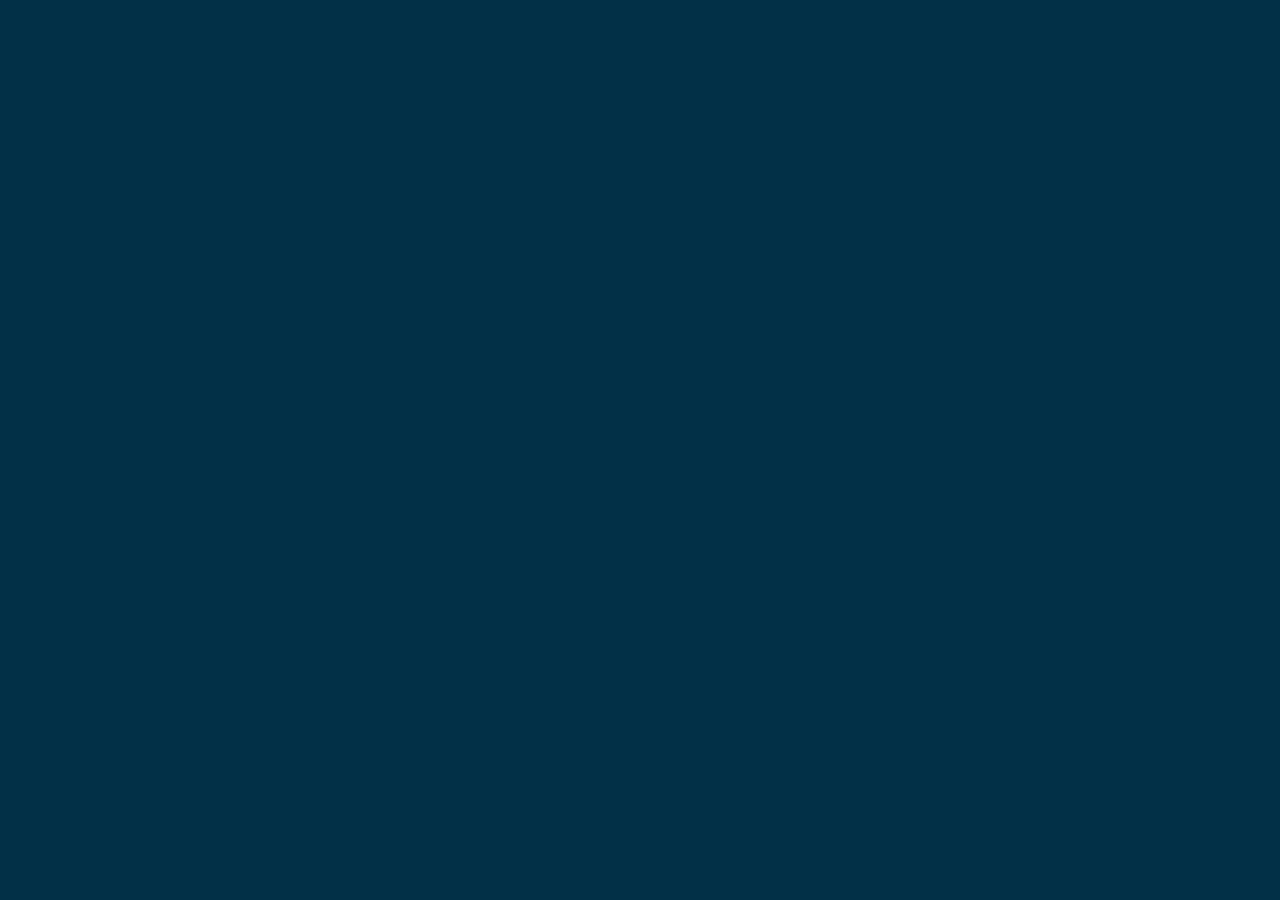
==== commit 36f3348e: "remove elm-stuff and add todos" ====
--- a/pb_public/index.html
+++ b/pb_public/index.html
@@ -14,7 +14,7 @@
 
     <link rel="stylesheet" href="assets/main.css">
 
-    <script src="elm.js"></script>
+    <script src="/assets/elm.js"></script>
   </head>
   <body>
     <script>
--- a/pb_public/assets/main.css
+++ b/pb_public/assets/main.css
@@ -1,10 +1,16 @@
 :root {
-    --clr-accent-1: #f90;
-    --clr-background-1: #123;
-
-    --clr-txt: #ccc;
+    --clr-primary-1: #fb8500;
+    --clr-primary-2: #ffb703;
+    --clr-accent-1: #219ebc;
+    --clr-accent-2: #8ecae6;
+    --clr-background-1: #023047;
+    --clr-background-2: #121429;
+
+
+
+    --clr-txt: #eee;
     --clr-txt-muted: #999;
-    --clr-link: #960;
+    --clr-link: #8ecae6;
 }
 
 .logo-font {
@@ -340,7 +346,7 @@
     font-family: source sans pro, sans-serif;
     font-size: 1rem;
     line-height: 1.5;
-    color: #373a3c;
+    color: var(--clr-txt);
     background-color: var(--clr-background-1);
 }
 
@@ -403,7 +409,7 @@
 }
 
 a {
-    color: #5cb85c;
+    color: var(--clr-link);
     text-decoration: none
 }
 
@@ -4482,12 +4488,12 @@
 }
 
 .navbar-light .navbar-nav .nav-link {
-    color: var(--clr-txt-muted);
+    color: var(--clr-txt);
 }
 
 .navbar-light .navbar-nav .nav-link:focus,
 .navbar-light .navbar-nav .nav-link:hover {
-    color: var(--clr-accent-1);
+    color: var(--clr-primary-1);
 }
 
 .navbar-light .navbar-nav .open>.nav-link,
@@ -4503,6 +4509,7 @@
 .navbar-light .navbar-nav .nav-link.active:focus,
 .navbar-light .navbar-nav .nav-link.active:hover {
     color: var(--clr-txt);
+    font-weight: bold;
 }
 
 .navbar-light .navbar-divider {
@@ -4550,7 +4557,7 @@
     position: relative;
     display: block;
     margin-bottom: .75rem;
-    background-color: #fff;
+    background-color: var(--clr-background-2);
     border-radius: .25rem;
     box-shadow: inset 0 0 0 1px rgba(0, 0, 0, .125)
 }
@@ -4614,7 +4621,7 @@
 
 .card-footer {
     padding: .75rem 1.25rem;
-    background-color: #f5f5f5;
+    background-color: var(--clr-background-1);
     box-shadow: inset 0 0 0 1px rgba(0, 0, 0, .125)
 }
 
@@ -7301,7 +7308,7 @@
     font-size: 1.5rem !important;
     padding-top: 0 !important;
     /*! margin-right: 2rem !important; */
-    color: var(--clr-accent-1) !important;
+    color: var(--clr-primary-2) !important;
 }
 
 .nav-link .user-pic {
@@ -7330,7 +7337,7 @@
 .nav-pills.outline-active .nav-link.active {
     background: #fff !important;
     border-bottom: 2px solid #5cb85c !important;
-    color: #5cb85c !important
+    color:  var(--clr-background-2) !important;
 }
 
 footer {
@@ -7361,7 +7368,7 @@
 
 .banner {
     color: #fff;
-    background: #333;
+    background: var(--clr-background-2);
     padding: 2rem;
     margin-bottom: 2rem
 }
@@ -7465,12 +7472,12 @@
 }
 
 .home-page .banner {
-    background: var(--clr-accent-1);
+    background: var(--clr-primary-1);
     box-shadow: inset 0 8px 8px -8px rgba(0, 0, 0, .3), inset 0 -8px 8px -8px rgba(0, 0, 0, .3);
 }
 
 .home-page .banner p {
-    color: #fff;
+    color: var(--clr-txt);
     text-align: center;
     font-size: 1.5rem;
     font-weight: 300 !important;
@@ -7482,7 +7489,8 @@
     font-weight: 700 !important;
     text-align: center;
     font-size: 11.5rem;
-    padding-bottom: .5rem
+    padding-bottom: .5rem;
+	color:var(--clr-primary-2);
 }
 
 .home-page .feed-toggle {
@@ -7571,12 +7579,12 @@
 }
 
 .article-page .card {
-    border: 1px solid #e5e5e5;
+    border: 1px solid var(--clr-accent-1);
     box-shadow: none !important
 }
 
 .article-page .card .card-footer {
-    border-top: 1px solid #e5e5e5;
+    border-top: 1px solid var(--clr-accent-1);
     box-shadow: none !important;
     font-size: .8rem;
     font-weight: 300
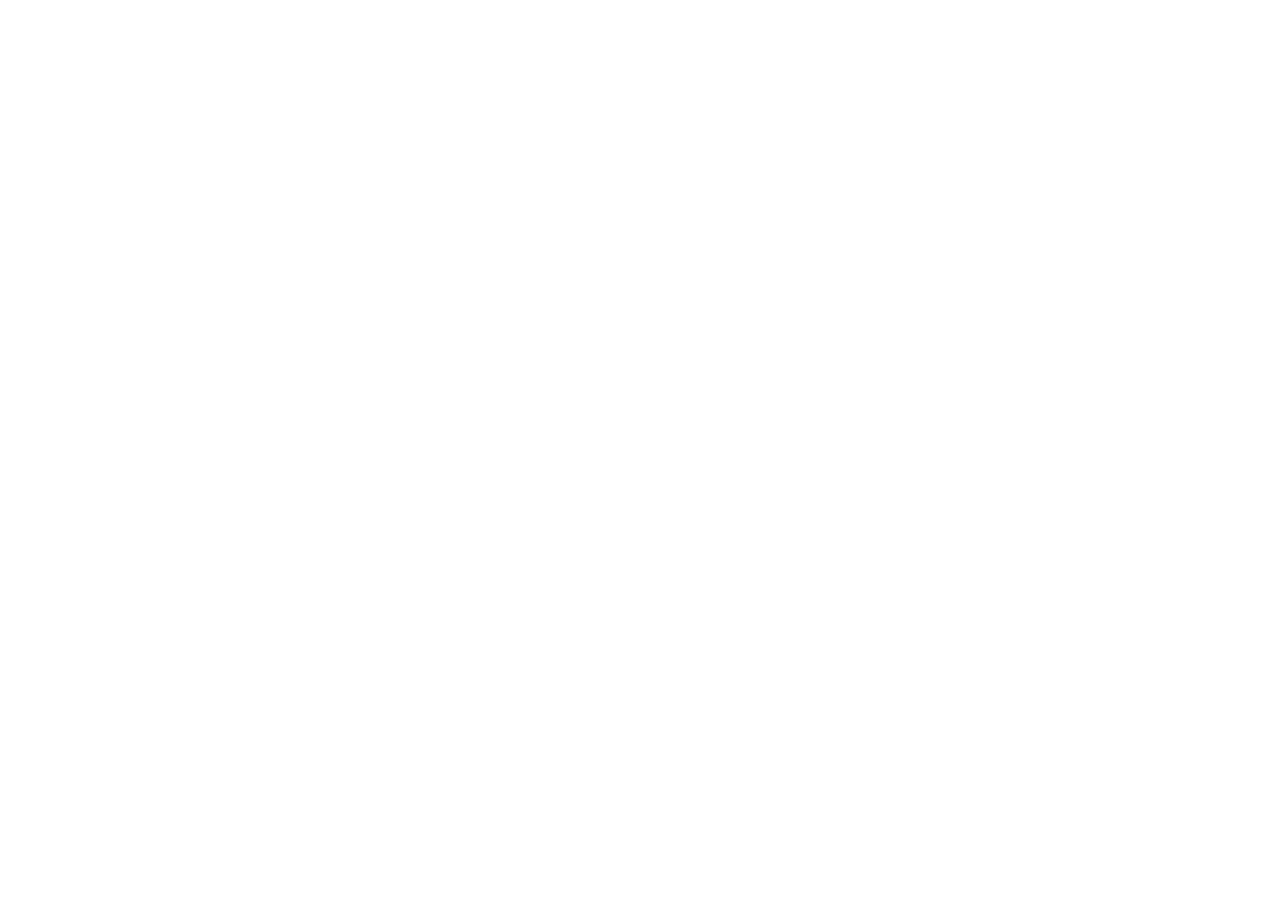
==== commit 09613f0e: "[go] add logging path" ====
--- a/pb_public/index.html
+++ b/pb_public/index.html
@@ -12,7 +12,7 @@
     <link rel="preconnect" href="https://fonts.gstatic.com" crossorigin>
     <link href="https://fonts.googleapis.com/css2?family=Oleo+Script:wght@700&display=swap" rel="stylesheet">
 
-    <link rel="stylesheet" href="assets/main.css">
+    <link rel="stylesheet" href="/assets/main.css">
 
     <script src="/assets/elm.js"></script>
   </head>
